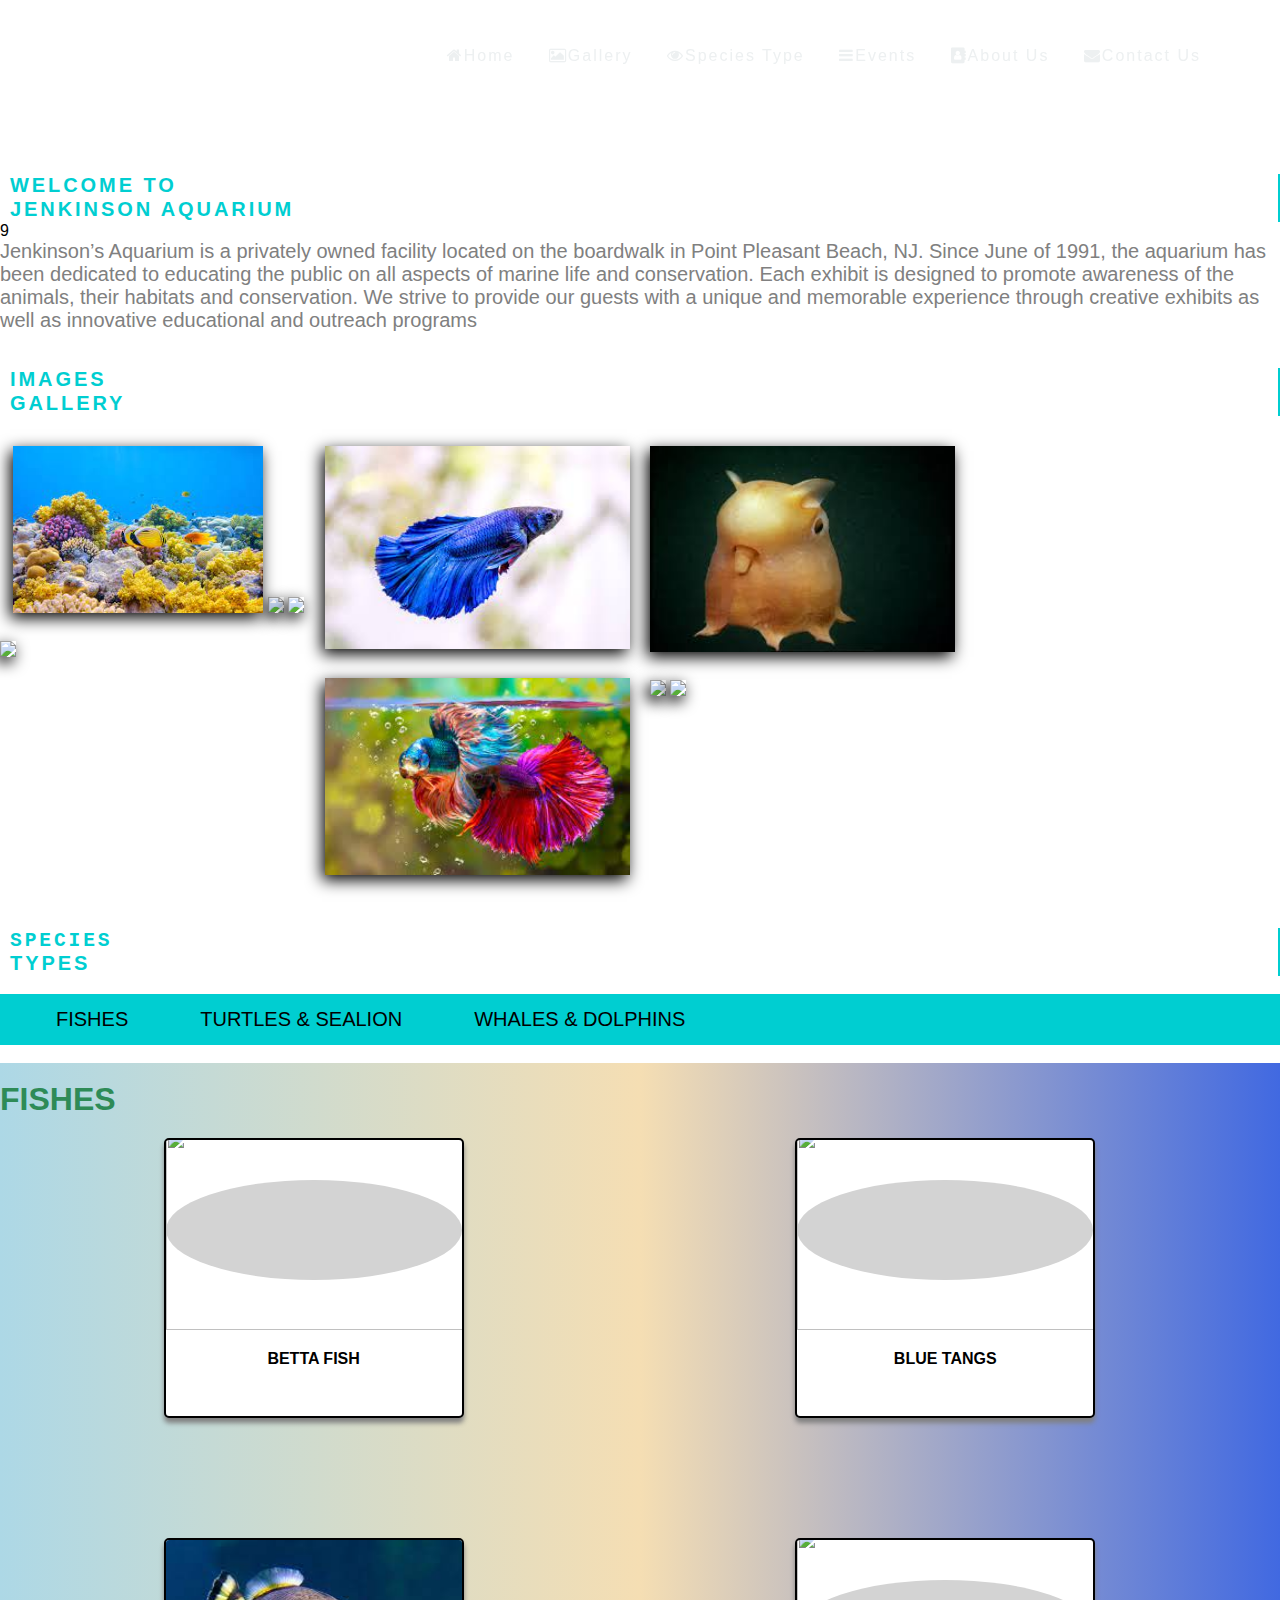
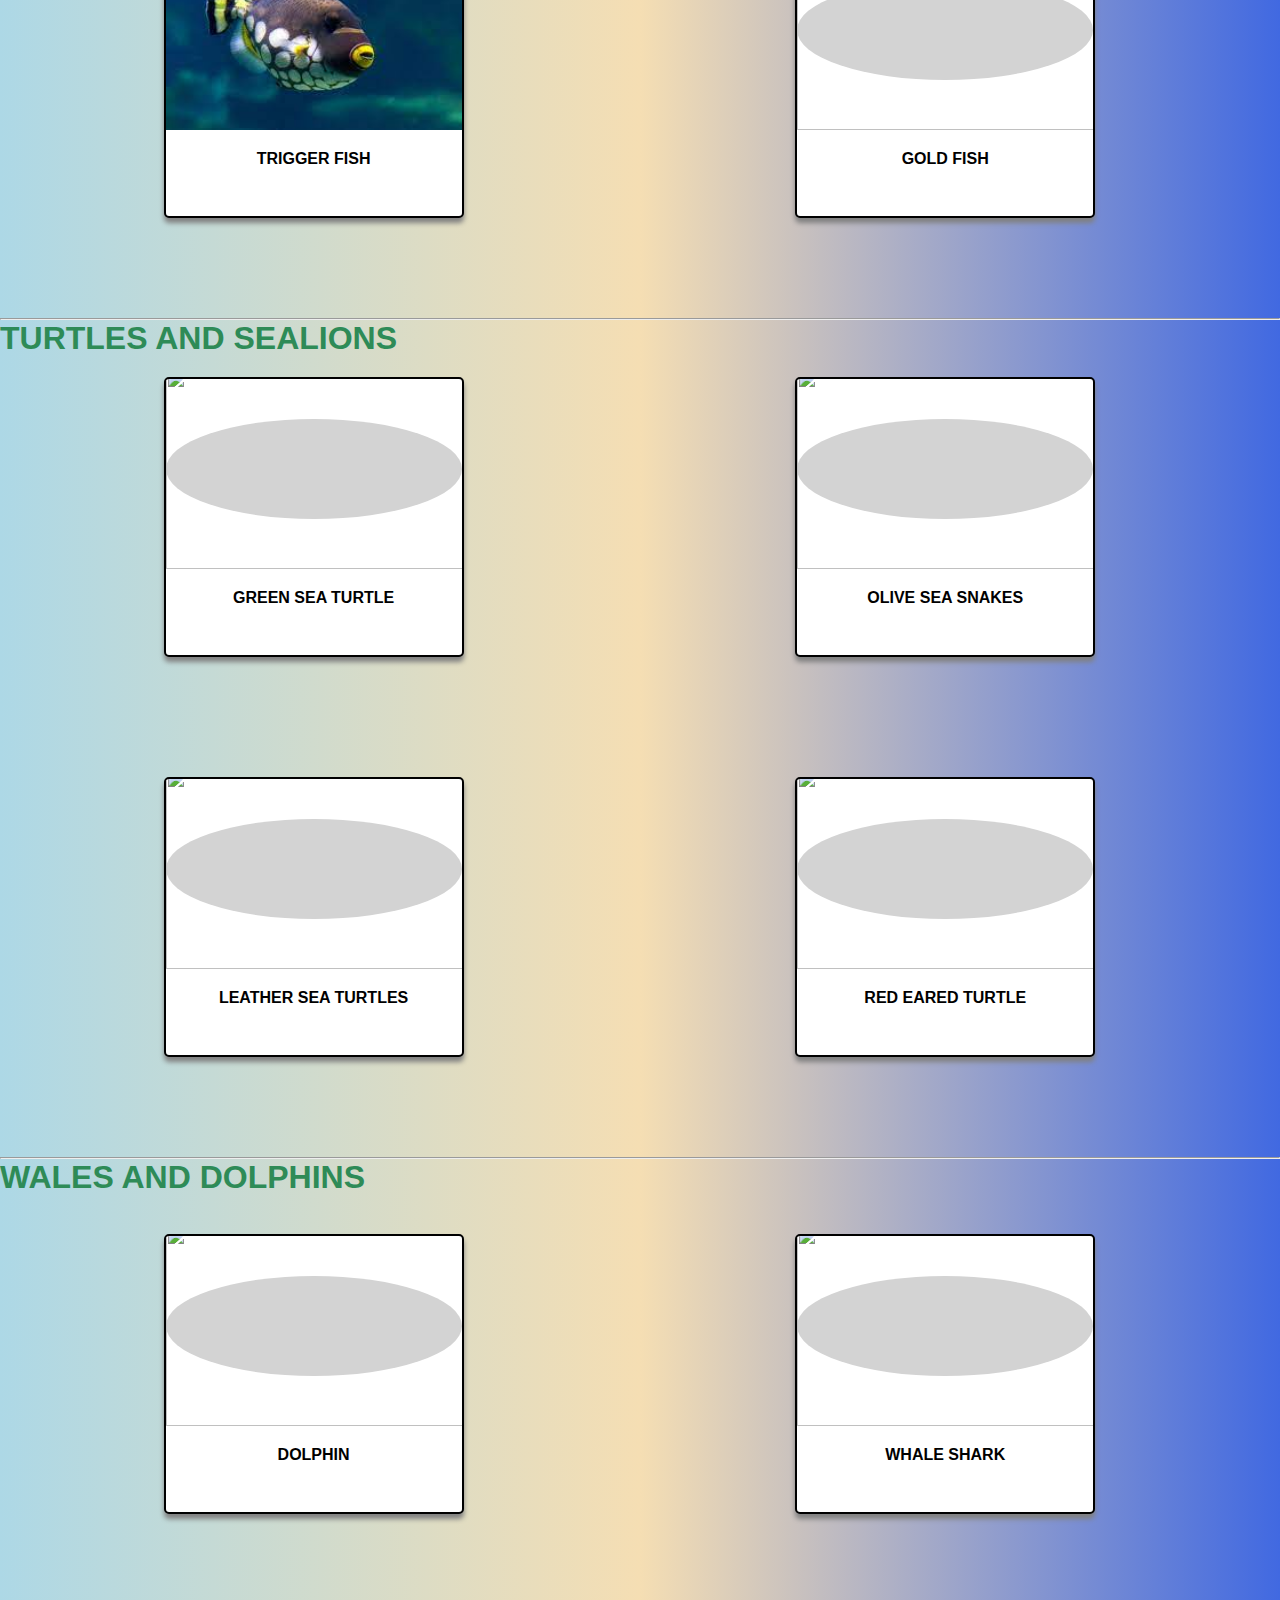
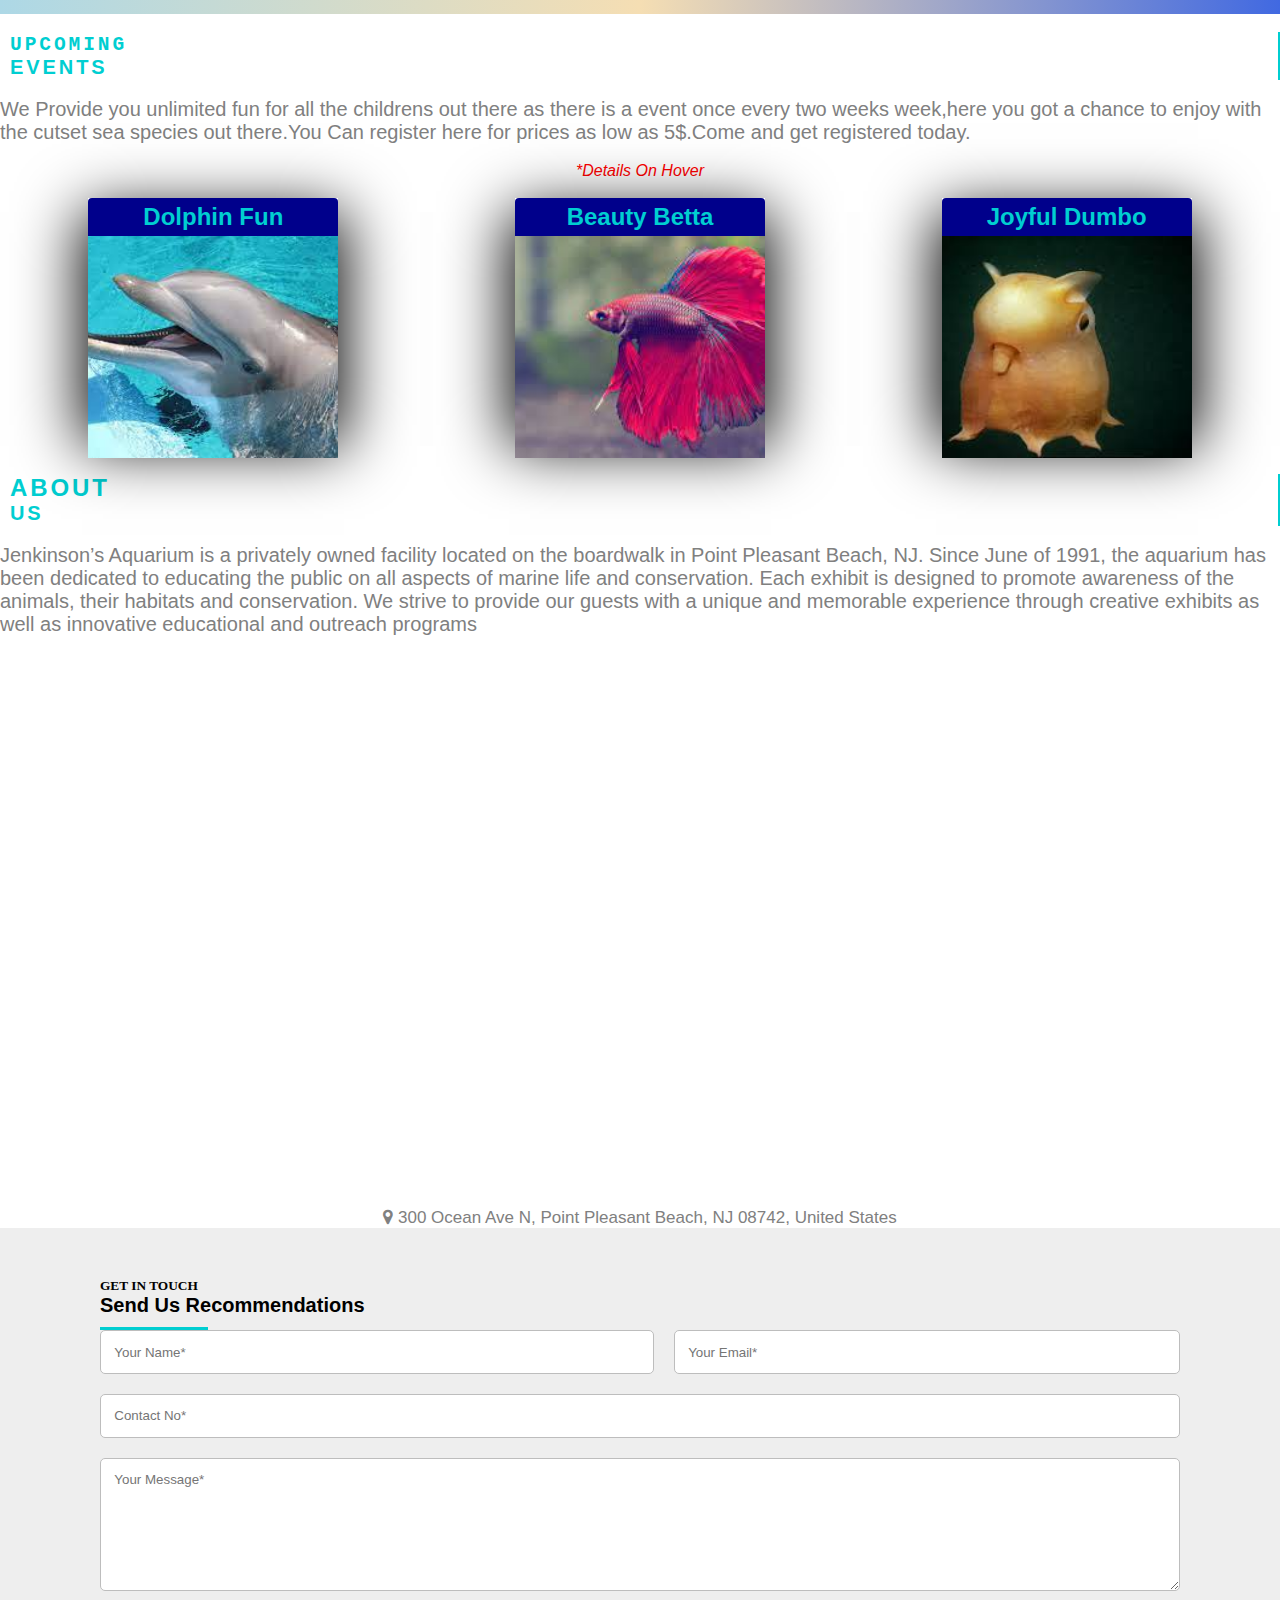
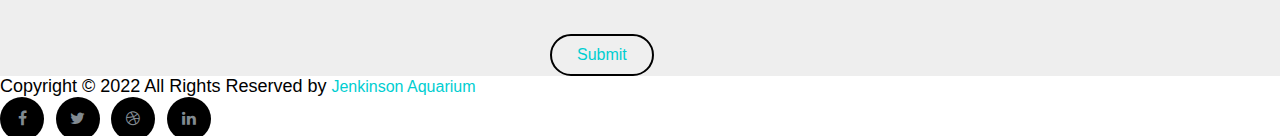
==== index.html @ ba5ce2ff "Update index.html" ====
<!DOCTYPE html>
<html lang="en">

<head>
  <meta charset="UTF-8">
  <meta http-equiv="X-UA-Compatible" content="IE=edge">
  <meta name="viewport" content="width=device-width, initial-scale=1.0">
  <title>Jenkinson Sea Life</title>
  <link rel="icon" type="image/x-icon" href="https://encrypted-tbn0.gstatic.com/images?q=tbn:ANd9GcSPB_KXYMdtZ-k_edqVztrk3-9xdLPYU4_OdecperjOvio87_SimASDCNqsfCOH5oXDFCY&usqp=CAU">  
  <script src="https://kit.fontawesome.com/yourcode.js" crossorigin="anonymous"></script>
  <script src='https://kit.fontawesome.com/a076d05399.js' crossorigin='anonymous'></script>
  <link rel="stylesheet" href="https://cdnjs.cloudflare.com/ajax/libs/font-awesome/4.7.0/css/font-awesome.min.css">
  <link href="https://cdn.jsdelivr.net/npm/bootstrap@5.0.2/dist/css/bootstrap.min.css" rel="stylesheet"
    integrity="sha384-EVSTQN3/azprG1Anm3QDgpJLIm9Nao0Yz1ztcQTwFspd3yD65VohhpuuCOmLASjC" crossorigin="anonymous">
  <script src="https://cdn.jsdelivr.net/npm/bootstrap@5.0.2/dist/js/bootstrap.bundle.min.js"
    integrity="sha384-MrcW6ZMFYlzcLA8Nl+NtUVF0sA7MsXsP1UyJoMp4YLEuNSfAP+JcXn/tWtIaxVXM"
    crossorigin="anonymous"></script>
  <script src="https://cdn.jsdelivr.net/npm/@popperjs/core@2.9.2/dist/umd/popper.min.js"
    integrity="sha384-IQsoLXl5PILFhosVNubq5LC7Qb9DXgDA9i+tQ8Zj3iwWAwPtgFTxbJ8NT4GN1R8p"
    crossorigin="anonymous"></script>
  <script src="https://cdn.jsdelivr.net/npm/bootstrap@5.0.2/dist/js/bootstrap.min.js"
    integrity="sha384-cVKIPhGWiC2Al4u+LWgxfKTRIcfu0JTxR+EQDz/bgldoEyl4H0zUF0QKbrJ0EcQF"
    crossorigin="anonymous"></script>

    <script src="https://cdn.jsdelivr.net/npm/@popperjs/core@2.9.2/dist/umd/popper.min.js" integrity="sha384-IQsoLXl5PILFhosVNubq5LC7Qb9DXgDA9i+tQ8Zj3iwWAwPtgFTxbJ8NT4GN1R8p" crossorigin="anonymous"></script>
<script src="https://cdn.jsdelivr.net/npm/bootstrap@5.0.2/dist/js/bootstrap.min.js" integrity="sha384-cVKIPhGWiC2Al4u+LWgxfKTRIcfu0JTxR+EQDz/bgldoEyl4H0zUF0QKbrJ0EcQF" crossorigin="anonymous"></script> 
<link rel="stylesheet" href="H:\HHH\Files are hidden by Trojan\WOW\wowo.css">
  <script>
    window.addEventListener("scroll", function () {
      var header = document.querySelector("header");
      header.classList.toggle("sticky", window.scrollY > 0);
    });

    $(document).ready(function(){
  $("img").click(function(){
  var t = $(this).attr("src");
  $(".modal-body").html("<img src='"+t+"' class='modal-img'>");
  $("#myModal").modal();
});

$("video").click(function(){
  var v = $("video > source");
  var t = v.attr("src");
  $(".modal-body").html("<video class='model-vid' controls><source src='"+t+"' type='video/mp4'></source></video>");
  $("#myModal").modal();  
});
});



function reset() {
  nameEl = "";
  emailEl = "";
  companyNameEl = "";
  messageEl = "";
  document.querySelector(".name-error").innerText = "";
}
$(function(){
  
 
  var white = 'rgb(255,255,255)';
  var seafoam = 'rgb(30,205,151)';  
  $buttonShapes = $('rect.btn-shape');
  $buttonColorShape = $('rect.btn-shape.btn-color');
  $buttonText = $('text.textNode');
  $buttonCheck = $('text.checkNode');
  

  var buttonProps = {
    buttonWidth : $buttonShapes.attr('width'),
    buttonX : $buttonShapes.attr('x'),
    buttonY : $buttonShapes.attr('y'),
    textScale : 1,
    textX : $buttonText.attr('x'),
    textY : $buttonText.attr('y')
  };
  

  function onUpdateHandler(){
    $buttonShapes.attr('width', buttonProps.buttonWidth);
    $buttonShapes.attr('x', buttonProps.buttonX);
    $buttonShapes.attr('y', buttonProps.buttonY);
    $buttonText.attr('transform', "scale(" + buttonProps.textScale + ")");
    $buttonText.attr('x', buttonProps.textX);
    $buttonText.attr('y', buttonProps.textY);
  }
  
 
  var hover_tl = new TimelineMax({
    tweens:[
      TweenMax.to( $buttonText, .15, { fill:white } ),
      TweenMax.to( $buttonShapes, .25, { fill: seafoam })
    ]
  });
  hover_tl.stop();
  
  var tl = new TimelineMax({onComplete:bind_mouseenter});

  tl.append( new TimelineMax({
    align:"start",
    tweens:[
      TweenMax.to( $buttonText, .15, { fillOpacity:0 } ),
      TweenMax.to( buttonProps, .25, { buttonX: (190-64)/2, buttonWidth:64, onUpdate:onUpdateHandler } ),
      TweenMax.to( $buttonShapes, .25, { fill: white })
    ], 
    onComplete:function(){ 
      $buttonColorShape.css({
        'strokeDasharray':202,
        'strokeDashoffset':202
      });
    }
  }) );
  

  tl.append(TweenMax.to($buttonColorShape, 1.2, {
    strokeDashoffset:0, 
    ease:Quad.easeIn,
    onComplete:function(){
 
      $buttonColorShape.css({
        'strokeDasharray':453,
        'strokeDashoffset':0
      });
    }
  }));


  tl.append(new TimelineMax({
    align:"start",
    tweens:[
      TweenMax.to($buttonShapes, .3, {fill:seafoam}),
      TweenMax.to( $buttonCheck, .15, { fillOpacity:1 } ),
      TweenMax.to( buttonProps, .25, { buttonX: 3, buttonWidth:190, onUpdate:onUpdateHandler } )
    ]
  }));
 
  tl.append(TweenMax.to($buttonCheck, .1, {delay:1,fillOpacity:0}));

  tl.append(new TimelineMax({
    align:"start",
    tweens:[
      TweenMax.to($buttonShapes, .3, {fill:white}),
      TweenMax.to($buttonText, .3, {fill:seafoam, fillOpacity:1})
    ],
    onComplete:function() {
      $('.colins-submit').removeClass('is-active');
    }
  }));
  tl.stop();
  
  
  $('.colins-submit').on('click', function(e) {

    $(e.currentTarget).addClass('is-active');
    tl.restart();
    $('.colins-submit').off('mouseenter');
    $('.colins-submit').off('mouseleave');
  });
  
  bind_mouseenter();
  
  function bind_mouseenter() {
    $('.colins-submit').on('mouseenter', function(e) {
      hover_tl.restart();
      $('.colins-submit').off('mouseenter');
      bind_mouseleave();
    });
  }
  function bind_mouseleave() {  
    $('.colins-submit').on('mouseleave', function(e) {
      hover_tl.reverse();
      $('.colins-submit').off('mouseleave');
      bind_mouseenter();      
    });
  }
  
});

document.querySelector('#contact-form').addEventListener('submit', (e) => {
    e.preventDefault();
    e.target.elements.name.value = '';
    e.target.elements.email.value = '';
    e.target.elements.message.value = '';
  });




  </script>
<style>
h4 {
  text-transform: uppercase;
  margin-top: 40px;
  display: block;
  font-family: 'Baloo Bhaina';
}

#cards-container {
  width: 100%;
  height: auto;
}

.cardd-wrapper {
  width: 49%;
  text-align: center;
  display: inline-block;
  padding: 20px 10px;
 height: 400px;
}

.cardd {
  height: 280px;
  width: 300px;
  margin: 0 auto;
  position: relative;
  border-radius: 5px;
  overflow: hidden;
  box-shadow: 0px 5px 5px gray;
  background-color: white;
  color: darkturquoise;
  padding: 0;
  z-index: 0;
  border: 2px solid black;
}

.cardd-top {
  height: 100px;
  position: relative;
  border-top-left-radius: 5px;
  border-top-right-radius: 5px;
}

.icon {
  position: absolute;
  width: 100%;
  height: 100px;
  border-radius: 50%;
  background-color: #d3d3d3;
  box-sizing: border-box;
  top: 40PX;
  display: flex;

  align-items: center;
  font-size: 2.9rem;
}



.cardd-title {
  color: black;
  padding-top: 70px;
  font-family: 'Trebuchet MS', 'Lucida Sans Unicode', 'Lucida Grande', 'Lucida Sans', Arial, sans-serif;
}

.cardd-content p,
.overlay p {
  font-family: 'Raleway', sans-serif;
  color: #333;
  padding-top: 20px;
}

.overlay p {
  color: #fff;
}

.overlay {
  position: absolute;
  top: 0;
  left: 0;
  width: 300px;
  height: 280px;
  background-color: rgba(0, 0, 0, 0.9);
  display: flex;
  align-items: center;
  flex-direction: column;
  color: #FFF;
  justify-content: center;
  padding: 10px;
  border-radius: 5px;
}




.overlay-btn {
  background-color: transparent;
  color: #FFF;
  font-family: 'Railway', sans-serif;
  font-weight: bold;
  border: none;
  border-radius: 0px;
  border-bottom: 1px solid #FFF;
  transition: all 0.2s ease;
}

.overlay-btn:hover {
  color: #FFF39A;
  background-color: transparent;
  border-bottom: 1px solid #FFF39A;
  transform: scale(1);
}


/* slide */

.slider {
  transform: translateX(-100%);
  transition: all 0.4s ease-out;
}

.cardd:hover .slider {
  transform: translateX(0);
}









@import url("https://fonts.googleapis.com/css?family=Montserrat:500&display=swap");
* {
  box-sizing: border-box;
  margin: 0;
  padding: 0;
}

body {
  
  min-height: 200vh;
  margin-top: 2px;
}

li,
a,
button {
  font-family: "Montserrat", sans-serif;
  font-weight: 500;
  font-size: 16px;
  color: #edf0f1;
  text-decoration: none;
}

header {
  position: fixed;
  top: 0;
  left: 0;
  width: 100%;
  transition: 0.6s;
  display: flex;
  justify-content: space-between;
  align-items: center;
  padding: 40px 5%;
  z-index: 10000;
  
}
header.sticky > svg {
  fill: black;
}
header.sticky > nav > ul > li > a {
  color: black;
}

header.sticky {
  padding: 20px 5%;
  background: #f3f3f3;
}

.logo {
  cursor: pointer;
  height: 32px;
}

.nav__link {
  list-style: none;
}

.nav__link li {
  display: inline-block;
  padding: 0 15px;
}

.nav__link li a {
  transition: all 0.3s ease 0s;
  letter-spacing: 2px;
  
}

.nav__link li a:hover {
  color: darkturquoise;
}

button {
  padding: 10px 25px;
  color: darkturquoise;
  border: none;
  border-radius: 50px;
  cursor: pointer;
  border: black 2px solid;
  animation: wiggle 2s linear infinite;
}

/* Keyframes */
@keyframes wiggle {
  0%, 7% {
    transform: rotateZ(0);
  }
  15% {
    transform: rotateZ(-15deg);
  }
  20% {
    transform: rotateZ(10deg);
  }
  25% {
    transform: rotateZ(-10deg);
  }
  30% {
    transform: rotateZ(6deg);
  }
  35% {
    transform: rotateZ(-4deg);
  }
  40%, 100% {
    transform: rotateZ(0);
  }
}

button:hover {
 background-color: darkturquoise;
  transition: all 0.3s ease 0s;
  color: whitesmoke;
  border: none;
}


.welcome{

  color: darkturquoise;
  padding-left: 10px;
  font-family: monospace;
  overflow: hidden; /* Ensures the content is not revealed until the animation */
  border-right: .15em solid darkturquoise; /* The typwriter cursor */
  white-space: nowrap; /* Keeps the content on a single line */
  margin: 0 auto; /* Gives that scrolling effect as the typing happens */
  letter-spacing: .15em; /* Adjust as needed */
  animation: 
  infinite
    typing 6.5s steps(30, end),
    blink-caret .5s  infinite;
}

/* The typing effect */
@keyframes typing {
  from { width: 5% }
  to { width: 100% }
}


@keyframes blink-caret {
  from, to { border-color: transparent }
  60% { border-color: darkturquoise }
}




.welp{

color: grey;
font-size: 20px;





}
.as{

background-color: #EDF9F7;
text-align: center;
padding: 30px;
color: darkturquoise;
letter-spacing: .15em;





}

.logo:hover{


color: darkturquoise;




}
.responsive{

  position: absolute;
  top: 50%;
  left: 50%;
  transform: translate(-50%, -50%);




}

.flip-card {
  background-color: transparent;
  width: 400px;
  height: 220px;
  perspective: 1000px;
}

.flip-card-inner {
  position: relative;
  width: 100%;
  height: 100%;
  text-align: center;
  transition: transform 0.6s;
  transform-style: preserve-3d;
  box-shadow: 0 4px 8px 0 rgba(0,0,0,0.2);
}

.flip-card:hover .flip-card-inner {
  transform: rotateY(180deg);
}

.flip-card-front, .flip-card-back {
  position: absolute;
  width: 100%;
  height: 100%;
  -webkit-backface-visibility: hidden;
  backface-visibility: hidden;
}

.flip-card-front {
  background-color: #bbb;
  color: black;
}

.flip-card-back {
  background-color: black;
  color: white;
  transform: rotateY(180deg);
  
}

.details{

text-align: center;
color: black;
font-family: Cambria, Cochin, Georgia, Times, 'Times New Roman', serif;




}
.column {
  float: left;
  width: 50%;
}


.row:after {
  content: "";
  display: table;
  clear: both;
}

* {
  margin: 0;
  padding: 0;
  box-sizing: border-box;
  font-family: Arial, Helvetica, sans-serif
}

* {
  margin: 0;
  padding: 0;
  font-family: "Roboto", sans-serif;
}



.cards {
  width: 100%;
  display: flex;
  flex-wrap: wrap;
  justify-content: space-around;
}

.card {
  
  position: relative;
  max-width: 250px;
  max-height: 350px;
  box-shadow: 0 20px 60px 6px black;
}

.card-title {
  display: block;
  text-align: center;
  color: darkturquoise;
  background-color: darkblue;
  padding: 2%;
  border-top-right-radius: 4px;
  border-top-left-radius: 4px;
font-family: 'Franklin Gothic Medium', 'Arial Narrow', Arial, sans-serif;
}

.card img {
  width: 100%;
  height: 100%;
  object-fit: cover;
  display: block;
  position: relative;
}

.card-desc {
  display: block;
  font-size: 1.2rem;
  position: absolute;
  height: 0;
  top: 0;
  opacity: 0;
  padding: 18px 8%;
  background-image: url("https://img.freepik.com/free-photo/blue-stellar-sky-watercolor-background_125540-592.jpg?w=2000");
  overflow-y: scroll;
  transition: 0.8s ease;
  color: white;
}

.card:hover .card-desc {
  opacity: 1;
  height: 100%;
  background-color: #007bb6;
}

#gallery{
  -webkit-column-count:4;
  -moz-column-count:4;
  column-count:4;
  
  -webkit-column-gap:20px;
  -moz-column-gap:20px;
  column-gap:20px;
}
@media (max-width:1200px){
  #gallery{
  -webkit-column-count:3;
  -moz-column-count:3;
  column-count:3;
    
  -webkit-column-gap:20px;
  -moz-column-gap:20px;
  column-gap:20px;
}
}
@media (max-width:800px){
  #gallery{
  -webkit-column-count:2;
  -moz-column-count:2;
  column-count:2;
    
  -webkit-column-gap:20px;
  -moz-column-gap:20px;
  column-gap:20px;
}
}
@media (max-width:600px){
  #gallery{
  -webkit-column-count:1;
  -moz-column-count:1;
  column-count:1;
}  
}
#gallery img,#gallery video {
  width:100%;
  height:auto;
  margin: 4% auto;
  box-shadow:-3px 5px 15px #000;
  cursor: pointer;
  -webkit-transition: all 0.2s;
  transition: all 0.2s;
}
.modal-img,.model-vid{
  width:100%;
  height:auto;
}
.modal-body{
  padding:0px;
}
* {box-sizing: border-box;}
ul {list-style-type: none;}
body {font-family: Verdana, sans-serif;} 






.img-responsive {
	-webkit-filter: grayscale(100%);
	filter: grayscale(100%);
	-webkit-transition: .3s ease-in-out;
	transition: .3s ease-in-out;
}
.img-responsive:hover {
	-webkit-filter: grayscale(0);
	filter: grayscale(0);
}
label {
  position: relative;
}

input[type="checkbox"] {
  position: absolute;
  opacity: 0;
  cursor: pointer;
  height: 80px;
  width: 80px;
  z-index: 100;
}

.tyt {
  position: relative;
  height: 40px;
  width: 40px;
 background-color: black;
  color: #555;
  display: flex;
  display: flex;
  justify-content: center;
  align-items: center;
  font-size: 26px;
  cursor: pointer;
  margin: 0 4px;
  border-radius: 20px;
  box-shadow: -1px -1px 4px rgba(255, 255, 255, 0.05),
    4px 4px 6px rgba(0, 0, 0, 0.2),
    inset -1px -1px 4px rgba(255, 255, 255, 0.05),
    inset 1px 1px 1px rgba(0, 0, 0, 0.1);
}


input[type="checkbox"]:checked ~ div {
  box-shadow: inset 0 0 2px rgba(255, 255, 255, 0.05),
    inset 4px 4px 6px rgba(0, 0, 0, 0.2);
  color: yellow;
  text-shadow: 0 0 15px yellow, 0 0 25px yellow;
  animation: glow 1.5s linear infinite;
}

@keyframes glow {
  0% {
    filter: hue-rotate(0deg);
  }
  100% {
    filter: hue-rotate(360deg);
  }
}
.site-footer
{
  /* background-color:#26272b; */
  padding:45px 0 20px;
  font-size:15px;
  line-height:24px;
  color:#737373;
}
.site-footer hr
{
  border-top-color:#bbb;
  opacity:0.5
}
.site-footer hr.small
{
  margin:20px 0
}
.site-footer h6
{
  color:#fff;
  font-size:16px;
  text-transform:uppercase;
  margin-top:5px;
  letter-spacing:2px
}
.site-footer a
{
  color:white;
}
.site-footer a:hover
{
  color:#3366cc;
  text-decoration:none;
}
.footer-links
{
  padding-left:0;
  list-style:none
}
.footer-links li
{
  display:block
}
.footer-links a
{
  color:darkblue
}
.footer-links a:active,.footer-links a:focus,.footer-links a:hover
{
  color:#3366cc;
  text-decoration:none;
}
.footer-links.inline li
{
  display:inline-block
}
.site-footer .social-icons
{
  text-align:right
}
.site-footer .social-icons a
{
  width:40px;
  height:40px;
  line-height:40px;
  margin-left:6px;
  margin-right:0;
  border-radius:100%;
  background-color:#33353d
}
.copyright-text
{
  margin:0
}
@media (max-width:991px)
{
  .site-footer [class^=col-]
  {
    margin-bottom:30px
  }
}
@media (max-width:767px)
{
  .site-footer
  {
    padding-bottom:0
  }
  .site-footer .copyright-text,.site-footer .social-icons
  {
    text-align:center
  }
}
.social-icons
{
  padding-left:0;
  margin-bottom:0;
  list-style:none
}
.social-icons li
{
  display:inline-block;
  margin-bottom:4px
}
.social-icons li.title
{
  margin-right:15px;
  text-transform:uppercase;
  color:#96a2b2;
  font-weight:700;
  font-size:13px
}
.social-icons a{
  background-color:black;
  color:#818a91;
  font-size:16px;
  display:inline-block;
  line-height:44px;
  width:44px;
  height:44px;
  text-align:center;
  margin-right:8px;
  border-radius:100%;
  -webkit-transition:all .2s linear;
  -o-transition:all .2s linear;
  transition:all .2s linear
}
.social-icons a:active,.social-icons a:focus,.social-icons a:hover
{
  color:#fff;
  background-color:#29aafe
}
.social-icons.size-sm a
{
  line-height:34px;
  height:34px;
  width:34px;
  font-size:14px
}
.social-icons a.facebook:hover
{
  background-color:#3b5998
}
.social-icons a.twitter:hover
{
  background-color:#00aced
}
.social-icons a.linkedin:hover
{
  background-color:#007bb6
}
.social-icons a.dribbble:hover
{
  background-color:#ea4c89
}
@media (max-width:767px)
{
  .social-icons li.title
  {
    display:block;
    margin-right:0;
    font-weight:600;
    color: #000;
  }
}
.copyright-text , .text-justify{

  color: #000;
  font-size: 18px;
  






}

.min{

color: darkturquoise;



}
.contain {
  background-color: #eee;
  max-width: 1170px;
  margin-left: auto;
  margin-right: auto;
  padding: 1em;
}

div.form {
  background-color: #eee;
}
.contact-wrapper {
  margin: auto 0;
}

.submit-btn {
  float: left;
}
.reset-btn {
  float: right;
}

.form-headline:after {
  content: "";
  display: block;
  width: 10%;
  padding-top: 10px;
  border-bottom: 3px solid darkturquoise;
}

.highlight-text {
  color: darkturquoise;
}

.hightlight-contact-info {
  font-weight: 700;
  font-size: 22px;
  line-height: 1.5;
}

.highlight-text-grey {
  font-weight: 500;
}

.email-info {
    margin-top: 20px;
}

::-webkit-input-placeholder { /* Chrome */
  font-family: 'Roboto', sans-serif;
}

.required-input {
  color: black;
}
@media (min-width: 600px) {
  .contain {
    padding: 0;
  }
}

h3,
.op {
  margin: 0;
}

h3 {
  margin-bottom: 1rem;
}

.form-input:focus,
textarea:focus{
  outline: 1.5px solid darkturquoise;
}

.form-input,
textarea {
  width: 100%;
  border: 1px solid #bdbdbd;
  border-radius: 5px;
}

.wrapper > * {
  padding: 1em;
}
@media (min-width: 700px) {
  .wrapper {
    display: grid;
    grid-template-columns: 2fr 1fr;
  }
  .wrapper > * {
    padding: 2em 2em;
  }
}

.op {

  list-style: none;
  padding: 0;
}

.contacts {
  color: #212d31;
}



.form {
  background: #fff;
  padding-top:10px;
  width: 100%;
  height: 100%;
  padding-left: 100px;
  padding-right: 100px;
}

form {
  display: grid;
  grid-template-columns: 1fr 1fr;
  grid-gap: 20px;
}
form label {
  display: block;
}
form p {
  margin: 0;
}

.full-width {
  grid-column: 1 / 3;
}
#button{

margin-left:450px;




}
.reset-btn,
.submit-btn,
.form-input,
textarea {
  padding: 1em;
}

.reset-btn, .submit-btn {
  background: transparent;
  border: 1px solid darkturquoise;
  color: darkturquoise;
  border-radius: 15px;
  padding: 5px 20px;
  text-transform: uppercase;
}
.reset-btn:hover, .submit-btn:hover,
.reset-btn:focus , .submit-btn:focus{
  background: darkturquoise;
  outline: 0;
  color: #eee;
}
.error {
  color: darkturquoise;
}

.col-text {
  height:20em;
}
.grid-flex {
  display: -webkit-box;
  display: -webkit-flex;
  display: -ms-flexbox;
  display: flex;
  -webkit-box-flex: 1;
  -webkit-flex-grow: 1;
  -ms-flex-positive: 1;
  flex-grow: 1;
  flex-direction: row; 
  -webkit-flex-direction: row;
  -webkit-flex-wrap: wrap;
  -webkit-justify-content: space-around;
}
.col {
  -webkit-box-flex: 1;
  -webkit-flex: 1;
  -ms-flex: 1;
  flex: 1;
}
.col-left {
  -webkit-box-ordinal-group:-1;
  -webkit-order: -1;
  -ms-flex-order: -1;
  order: -1;
}
.col-text{
  display: flex;
  align-items: center;
  justify-content: center;
}
.Aligner-item {
  width: 60%;
}
.col-image {
  background-size: cover;
  background-position:center center;
}

@media (max-width: 640px) {
  .grid-flex {
    height: 40em;
    display: -webkit-flex;
    -webkit-flex-direction: column;
    flex-direction: column; 
   }
  .col {
    order:vertical;
  }
  .col-left {
    -webkit-box-ordinal-group:0;
    -webkit-order: 0;
    -ms-flex-order: 0;
    order: 0;
  }
  .col-text div p {
    padding: 1em;
  }
  .Aligner-item {
    width: 90%;
  }
}

.navbar {
  overflow: hidden;
  background-color: #333;
}

.navbar a {

  font-size: 16px;
  color: white;
  text-align: center;
  padding: 14px 16px;
  text-decoration: none;
}

.dropdown {

  overflow: hidden;
}

.dropdown .dropbtn {
  font-size: 16px;  
  border: none;
  outline: none;
  color: white;
  padding: 14px 16px;
  background-color: inherit;
  font-family: inherit;
  margin: 0;
}

.navbar a:hover, .dropdown:hover .dropbtn {
  background-color: red;
}

.dropdown-content {
  display: none;
  position: absolute;
  background-color: #f9f9f9;
  min-width: 160px;
  box-shadow: 0px 8px 16px 0px rgba(0,0,0,0.2);
  z-index: 1;
}

.dropdown-content a {
  float: none;
  color: black;

  text-decoration: none;
  display: block;
  text-align: left;
}

.dropdown-content a:hover {
  background-color: #ddd;
}

.dropdown:hover .dropdown-content {
  display: block;
}

.navul {
  list-style-type: none;
  margin: 0;
  padding: 0;
  overflow: hidden;
  background-color: darkturquoise;

}

.navli {
  float: left;
}

.navli .nava {
  display: block;
  color: black;
  text-align: center;
  padding: 14px 16px;
  text-decoration: none;
  margin-left: 40px;
  font-size: 20px;
}

.navli .nava:hover {
  background-color: aqua;
}


.bff{

color: darkturquoise;

}

.sect{
font-family: Verdana, Geneva, Tahoma, sans-serif;
color: seagreen;


}




</style>
</head>

<body>
  <div >
    <header>
      <svg class="logo" xmlns="H:\All Data\WOW\aquarium.svg" width="256" height="256" viewBox="0 0 512 512" fill="#fff">
        <g transform="translate(512.001 0) rotate(90)">
          <path
            d="M510.507,321.257a10,10,0,0,0,.438-9.729l-153-306a10,10,0,0,0-17.888,0L257.375,170.882,171.884,5.41A10,10,0,0,0,163,0h-.066a10,10,0,0,0-8.878,5.528l-153,306A10,10,0,0,0,10,326H180.052L97,497.646A10,10,0,0,0,106,512H211a10,10,0,1,0,0-20H121.948S341.951,46.46,349,32.36L485.821,306H279.263l20-40h105.66a10,10,0,0,0,8.945-14.473L357.946,139.7a10,10,0,0,0-17.888,0C195.348,429.114,277.27,263.717,194.042,437.723A10.006,10.006,0,0,0,203.081,452h105.84a10.006,10.006,0,0,0,9.039-14.277L267.12,330.29l2.145-4.29H309.73l80.323,166H301a10,10,0,0,0,0,20H406a10,10,0,0,0,9-14.356L331.948,326H502a10,10,0,0,0,8.506-4.743Zm-288.047-80.54L171.945,139.7a10,10,0,0,0-17.888,0l-55.92,111.83A10,10,0,0,0,107.082,266H209.82l-20,40H26.18L163.146,32.069,246.3,193.025ZM202.739,246H123.261L163,166.529ZM349,166.529,388.74,246H309.261ZM218.875,432,256,353.549,293.125,432Z"
            transform="translate(0 0)" />
          <circle cx="10" cy="10" r="10" transform="translate(246.553 492)" fill="#fff" />
          <text transform="translate(356.426 -35.119) rotate(-90)" font-size="280"
            font-family="Montserrat-SemiBold, Montserrat" font-weight="600">
            <tspan x="0" y="0">JENKINSON</tspan>
          </text>
        </g>
      </svg>
      <nav>
        <ul class="nav__link">
          
          <li><a href="#"><i class="fa fa-home"></i>Home</a></li>
          <li ><a href="#gallery"><i class="fa fa-image"></i>Gallery</a></li>
          <li><a href="#speciestype"><i class="fa fa-eye"></i></i>Species Type</a></li> 
          <li><a href="#events"><i class="fa fa-bars"></i>Events</a></li>
          <li><a href="#about"><i class="fa fa-address-book"></i>About Us</a></li>
          <li><a href="#contact"><i class="fa fa-envelope"></i>Contact Us</a></li>
        </ul>
      </nav>
    </header>
    <div class="ratio ratio-16x9">
   <video id=".vid" src="https://github.com/Zain2206F/zain2206f.github.io/blob/d0306d666ceb8753d2fe0b564daee1199055a8c3/Video.mp4" autoplay loop muted ></video>
  </div> 
   <img class="responsive"  src="H:\All Data\E-PROJECT\aqua.png" alt="" width="140px">
  </div>
  <br>


  <div class="container-fluid">

    <h2 class="welcome"><small>WELCOME TO<br><b>JENKINSON AQUARIUM</b></small></h2>

    9 
    <br>

    <p class="welp">Jenkinson’s Aquarium is a privately owned facility located on the boardwalk in Point Pleasant Beach,
      NJ. Since June of 1991, the aquarium has been dedicated to educating the public on all aspects of marine life and
      conservation. Each exhibit is designed to promote awareness of the animals, their habitats and conservation. We
      strive to provide our guests with a unique and memorable experience through creative exhibits as well as
      innovative educational and outreach programs</p>
  </div>
  <br>
  <br>

  <h2 id="gallery" class="welcome"><small>IMAGES<br><b>GALLERY</b></small></h2><br>
<div id="gallery" class="container-fluid"> 
  <img src="https://www.national-aquarium.co.uk/wp-content/uploads/IMG_1196-1920x1080.jpg" alt="" class="img-fluid">
<img src="https://resources.thomascook.in/images/holidays/sightSeeing/DubaiAquarium550.jpg" alt="" class="img-fluid">
<img src="https://i.ytimg.com/vi/8z8dZtp4qP4/maxresdefault.jpg" alt="" class="img-fluid"> 
    <img src="[data-uri]" class="card img-fluid">
  <img src="https://encrypted-tbn0.gstatic.com/images?q=tbn:ANd9GcQ-bg4srfRrxpjdJtO4qTicIeeAJmAmeds6Og&usqp=CAU" class="img-fluid">
  <img src="https://encrypted-tbn0.gstatic.com/images?q=tbn:ANd9GcTja2Aes6d0N62NhWvXoy-M0QNgcNG1GDqLug&usqp=CAU" class="img-fluid">
  <img src="https://media.istockphoto.com/photos/sea-turtle-swimming-in-blue-water-cute-sea-turtle-in-blue-water-of-picture-id1321152402?b=1&k=20&m=1321152402&s=170667a&w=0&h=lNeOoCOIJFf5DZRCrvslqiUxS09tuD63k7Sp_gg92JU=" class="img-fluid">
  <img src="[data-uri]" class="img-fluid">
<img src="[data-uri]" class="img-fluid">
<img src="[data-uri]" class="img-fluid">
<img src="https://www.petlandtexas.com/wp-content/uploads/2019/08/Petland_Texas_Aquarium.jpg" class="img-fluid">
<img src="https://cf.ltkcdn.net/small-pets/images/std-xs/261074-340x227-Trichogaster.jpg" class="img-fluid">

<img src="https://images.pexels.com/photos/1677116/pexels-photo-1677116.jpeg?cs=srgb&dl=pexels-fahad-alani-1677116.jpg&fm=jpg" alt="" class="img-fluid">
<img src="https://encrypted-tbn0.gstatic.com/images?q=tbn:ANd9GcQJLriGs53xxshyFTdP9p8O2GlaJnPckgsdNw&usqp=CAU" alt="" class="img-fluid">
<img src="https://encrypted-tbn0.gstatic.com/images?q=tbn:ANd9GcSmgUB76_h8QPpdZp4GMH7zhcqMw-6ZkMsVgA&usqp=CAU" alt="" class="img-fluid">
<img src="https://encrypted-tbn0.gstatic.com/images?q=tbn:ANd9GcQdex2BKtRjYdMEyrxIVMFRoUr_xUlLwerSD2hf2lbdVZ9_1tKk0li-ukh5br_KbQJd0yQ&usqp=CAU" alt="" class="img-fluid">
<img src="https://assets-news.housing.com/news/wp-content/uploads/2022/02/28170306/fish-08.jpg" alt="" class="img-fluid">
<img src="https://wallpaperim.net/_data/i/upload/2014/09/22/20140922817558-071642fa-la.jpg" alt="" class="img-fluid">
<img src="https://c4.wallpaperflare.com/wallpaper/729/59/830/bubbles-goldfish-blue-bokeh-sea-fish-fishes-underwater-water-gold-desktop-wallpaper-preview.jpg" alt="" class="img-fluid">
<img src="https://images6.alphacoders.com/331/331092.jpg" alt="" class="img-fluid">
<img src="https://wallpaperset.com/w/full/8/d/5/335883.jpg" alt="" class="img-fluid">
<img src="https://cdn.pixabay.com/photo/2021/01/14/20/32/fish-5917864__340.jpg" alt="" class="img-fluid">
<img src="https://images.unsplash.com/photo-1497671954146-59a89ff626ff?ixlib=rb-4.0.3&ixid=MnwxMjA3fDB8MHxleHBsb3JlLWZlZWR8MTB8fHxlbnwwfHx8fA%3D%3D&w=1000&q=80" alt="" class="img-fluid">
<img src="https://wallpaperaccess.com/full/1851586.jpg" alt="" class="img-fluid">
<img src="https://encrypted-tbn0.gstatic.com/images?q=tbn:ANd9GcS_Eme4mnv8JF6DQA6rpO_UlesLeDf-eegHuQ&usqp=CAU" alt="" class="img-fluid">
<img src="https://img.freepik.com/premium-photo/colorful-fish-from-spieces-symphysodon-discus-aquarium_661491-4043.jpg?w=2000" alt="" class="img-fluid">
<img src="https://media.istockphoto.com/id/611090344/photo/couple-turtles-swimming-in-aquarium.jpg?s=612x612&w=0&k=20&c=8814ps6OXo8cIlen_kYx3GTy1GMyaoa_9OirZ3M_F5Y=" alt="" class="img-fluid">
<img src="https://encrypted-tbn0.gstatic.com/images?q=tbn:ANd9GcTAtffIOGi3ZeCtV7Pivdv_KvjylPWKwCwOJA&usqp=CAU" alt="" class="img-fluid">
<img src="https://encrypted-tbn0.gstatic.com/images?q=tbn:ANd9GcRx5T4MnV6z8rJ04Lc7ivoly8lNPUHWnC9Kjw&usqp=CAU" alt="" class="img-fluid">
<img src="https://wallpapercave.com/wp/KrnabP8.jpg" alt="" class="img-fluid">
<img src="https://www.fishkeepingworld.com/wp-content/uploads/2018/12/Threadfin-Butterflyfish.jpg?ezimgfmt=rs:372x248/rscb10/ngcb10/notWebP" alt="" class="img-fluid">
<img src="https://wallpaperaccess.com/full/2807961.jpg" alt="" class="img-fluid">
<img src="https://wallpaperaccess.com/full/4667533.jpg" alt="" class="img-fluid">
<img src="https://encrypted-tbn0.gstatic.com/images?q=tbn:ANd9GcS4u0VyRrgyTPoLEpAd8AbWW8HzGsuNUfqCSLzFhqA5&s" alt="" class="img-fluid">
<img src="https://encrypted-tbn0.gstatic.com/images?q=tbn:ANd9GcTecpsOITtCIjnaNScX1OoPp9wsSvIvePjK7hODLTgE-iQmmTPb40ygM-Qy9e36f5g_5EA&usqp=CAU" alt="" class="img-fluid">
<img src="https://encrypted-tbn0.gstatic.com/images?q=tbn:ANd9GcRmxjIWURsGWuO-FUURyhS7xB-_7oBGUF_e8g&usqp=CAU" alt="" class="img-fluid">
<img src="https://encrypted-tbn0.gstatic.com/images?q=tbn:ANd9GcSJTp2GIMvcsdf90Z70bTuv8EV5dNkoK4m9gw&usqp=CAU" alt="" class="img-fluid">
<img src="https://encrypted-tbn0.gstatic.com/images?q=tbn:ANd9GcRGsSgOPc79FduW3Gi6dFNels2V1cq7AS8eFA&usqp=CAU" alt="" class="img-fluid">
<img src="https://encrypted-tbn0.gstatic.com/images?q=tbn:ANd9GcQOazQ27ydnz5x1E1rOtuwEoCTLpgKMtrgB5w&usqp=CAU" alt="" class="img-fluid">
<img src="https://encrypted-tbn0.gstatic.com/images?q=tbn:ANd9GcQr8is6GFj1otHUmwD-i1E4uO-28UeWxCsbvg&usqp=CAU" alt="" class="img-fluid">

</div>

<div id="myModal" class="modal fade" role="dialog">
  <div class="modal-dialog">

    <!-- Modal content-->
    <div class="modal-content">
      <div class="modal-body">
      </div>
    </div>

  </div>
</div>
<br><br>
<div id="speciestype" class="container-fluid"><h2 class="welcome">SPECIES<small><br><b>TYPES</b></small></h2><br>
  <div width="100%" >
    <ul class="navul">
      <li class="navli"><i class='fas fa-fish'></i><a class="nava" href="#section1">FISHES</a></li>
      <li class="navli"><i class="fa-solid fa-turtle"></i><a class="nava" href="#section2">TURTLES & SEALION</a></li>
      <li class="navli"><i class="fa-solid fa-dolphin"></i><a class="nava" href="#section3">WHALES & DOLPHINS</a></li>
    </ul>
  </div>
  <br>
<div  style="background:linear-gradient(to right, lightblue,wheat,royalblue);">
  <div id="section1" class="container-fluid "><br>
    <h1 class="sect">FISHES</h1>
    <div class="cardd-wrapper">
      <div class="cardd">
        <div class="cardd-top">
          <div class="icon">
          <img src="https://www.petakids.com/wp-content/uploads/2015/01/Blue-Betta-Fish.jpg" alt="" width="500px" height="200px">
          </div>
        </div>
        <div class="cardd-content">
          <h4 class="cardd-title">Betta Fish</h4>
        
        </div>
        <div class="overlay slider">
          <p>COMMON NAME: Betta fish<br>
            SCIENTIFIC NAME: Betta splendens<br>
            TYPE: Fish<br>
            DIET: Omnivore<br>
            AVERAGE LIFE SPAN IN THE WILD: 2 years<br>
            AVERAGE LIFE SPAN IN CAPTIVITY: 2 to 5 years<br>
            SIZE: 2 to 3 inches long.</p>
       
        </div>
      </div>
    </div>
  
    <div class="cardd-wrapper">
      <div class="cardd">
        <div class="cardd-top">
          <div class="icon">
          <img src="https://i.ytimg.com/vi/msPP6FCN-RE/sddefault.jpg" alt="" width="500px" height="200px">
          </div>
        </div>
        <div class="cardd-content">
          <h4 class="cardd-title">Blue Tangs</h4>
        
        </div>
        <div class="overlay slider">
          <p> COMMON NAME: Blue tangs<br>
            SCIENTIFIC NAME: Paracanthurus hepatus<br>
            TYPE: Fish<br>
            DIET: Herbivore<br>
            GROUP NAME: School<br>
            AVERAGE LIFE SPAN IN CAPTIVITY: Up to 20 years<br>
            SIZE: 10 to 12 inches<br>
            WEIGHT: One pound.</p>
       
        </div>
      </div>
    </div>
  
    <div class="cardd-wrapper">
      <div class="cardd">
        <div class="cardd-top">
          <div class="icon">
          <img src="[data-uri]" alt="" width="500px" height="200px">
          </div>
        </div>
        <div class="cardd-content">
          <h4 class="cardd-title">Trigger Fish</h4>
        
        </div>
        <div class="overlay slider">
          <p> COMMON NAME: Triggerfish<br>
            SCIENTIFIC NAME: Balistidae<br>
            TYPE: Fish<br>
            DIET: Carnivore<br>
            GROUP NAME: Harem<br>
            SIZE: Up to 3.3 feet<br>
            SIZE RELATIVE TO A 6-FT MAN</p>
       
        </div>
      </div>
    </div>
  
    <div class="cardd-wrapper">
      <div class="cardd">
        <div class="cardd-top">
          <div class="icon">
          <img src="https://p4.wallpaperbetter.com/wallpaper/666/15/825/animal-goldfish-wallpaper-preview.jpg" alt="" width="500px" height="200px">
          </div>
        </div>
        <div class="cardd-content">
          <h4 class="cardd-title">Gold Fish</h4>
        
        </div>
        <div class="overlay slider">
          <p> COMMON NAME: GoldFish<br>
            SCIENTIFIC NAME: Carassius auratus<br>
            TYPE: Fish<br>
            DIET: Carnivore<br>
            GROUP NAME: School<br>
            SIZE: Up to 3 inches<br>
          </p>
       
        </div>
      </div>
    </div>

  </div>
  <hr style="color: darkblue;">


  <div id="section2" class="container-fluid">




    <h1 class="sect">TURTLES AND SEALIONS</h1>

    <div class="cardd-wrapper">
      <div class="cardd">
        <div class="cardd-top">
          <div class="icon">
          <img src="https://natureconservancy-h.assetsadobe.com/is/image/content/dam/tnc/nature/en/photos/tnc_765560001.jpg?crop=0%2C233%2C4000%2C2200&wid=4000&hei=2200&scl=1.0" alt="" width="500px" height="200px">
          </div>
        </div>
        <div class="cardd-content">
          <h4 class="cardd-title">Green Sea Turtle</h4>
        
        </div>
        <div class="overlay slider">
          <p> COMMON NAME: GREEN SEA TURTLE<br>
            SCIENTIFIC NAME: Chelonia mydas<br>
            TYPE: Reptiles<br>
            DIET: Herbivore<br>
            GROUP NAME: Bale<br>
            SIZE: Up to 5 feet<br>
            WEIGHT: Up to 700 pounds<br><br>.</p>
       
        </div>
      </div>
    </div>
  
    <div class="cardd-wrapper">
      <div class="cardd">
        <div class="cardd-top">
          <div class="icon">
          <img src="https://dynaimage.cdn.cnn.com/cnn/c_fill,g_auto,w_1200,h_675,ar_16:9/https%3A%2F%2Fcdn.cnn.com%2Fcnnnext%2Fdam%2Fassets%2F210824041137-01-olive-sea-snakes-attacks-study.jpg" alt="" width="500px" height="200px">
          </div>
        </div>
        <div class="cardd-content">
          <h4 class="cardd-title">Olive Sea Snakes</h4>
        
        </div>
        <div class="overlay slider">
          <p>  Common Name: Olive-brown sea snake, Golden sea snake<br>

            Skin Type:Scales<br>
            Lifespan:15 years or more<br>
            Prey: Fish, fish eggs, crustaceans, mollusks<br>
            Length:3-6 feet<br>
            Venomous:yes<br>
            Diet:Carnivore<br>
            Aggression:Medium.</p>
       
        </div>
      </div>
    </div>
  
    <div class="cardd-wrapper">
      <div class="cardd">
        <div class="cardd-top">
          <div class="icon">
          <img src="https://a-z-animals.com/media/2022/03/green-leather-sea-turtle-gazing-sea-grass-picture-id886544680.jpg" alt="" width="500px" height="200px">
          </div>
        </div>
        <div class="cardd-content">
          <h4 class="cardd-title">Leather Sea Turtles</h4>
        
        </div>
        <div class="overlay slider">
          <p> COMMON NAME: LEATHER BACK SEATURTLES<br>
            SCIENTIFIC NAME: Dermochelys coriacea<br>
            TYPE: Reptiles<br>
            DIET: Carnivore<br>
            AVERAGE LIFE SPAN IN THE WILD: 45 years<br>
            SIZE: Up to 7 feet<br>
            WEIGHT: Up to 2,000 pounds.</p>
       
        </div>
      </div>
    </div>
  
    <div class="cardd-wrapper">
      <div class="cardd">
        <div class="cardd-top">
          <div class="icon">
          <img src="https://reptifiles.com/wp-content/uploads/2020/11/swimming-RES-small.jpg" alt="" width="500px" height="200px">
          </div>
        </div>
        <div class="cardd-content">
          <h4 class="cardd-title">Red Eared Turtle</h4>
        
        </div>
        <div class="overlay slider">
          <p> COMMON NAME: Red Eared Turtle<br>
            SCIENTIFIC NAME: Trachemys scripta elegans<br>
            TYPE: Tutrle<br>
            DIET: Herbivore<br>
            WEIGHT : 240G<br>
            SIZE: Up to 12 inches<br>
          </p>
       
        </div>
      </div>
    </div>


    <hr style="color: darkblue;">



  </div>

  <div id="section3" class="container-fluid">
    <h1 class="sect">WALES AND DOLPHINS</h1>
    <br>
    
    <div class="cardd-wrapper">
      <div class="cardd">
        <div class="cardd-top">
          <div class="icon">
          <img src="https://www.thoughtco.com/thmb/5dYYso5ZSMnYiwVfUz-7zZCL8l0=/1500x0/filters:no_upscale():max_bytes(150000):strip_icc()/atlantic-bottlenose-dolphin--jumping-high-during-a-dolphin-training-demonstration-154724035-59ce93949abed50011352530.jpg" alt="" width="500px" height="200px">
          </div>
        </div>
        <div class="cardd-content">
          <h4 class="cardd-title">Dolphin</h4>
        
        </div>
        <div class="overlay slider">
          <p>  COMMON NAME: Dolphins<br>
            SCIENTIFIC NAME: Odontoceti<br>
            AVERAGE LIFE SPAN: unknown<br>
            SIZE: up to 32 feet<br>
            WEIGHT: Up to 6 tons.</p>
       
        </div>
      </div>
    </div>
  
    <div class="cardd-wrapper">
      <div class="cardd">
        <div class="cardd-top">
          <div class="icon">
          <img src="https://wallpaperaccess.com/full/7085999.jpg" alt="" width="500px" height="200px">
          </div>
        </div>
        <div class="cardd-content">
          <h4 class="cardd-title">Whale Shark</h4>
        
        </div>
        <div class="overlay slider">
          <p> COMMON NAME: Whale Shark<br>
            SCIENTIFIC NAME: Rhincodon typus<br>
            AVERAGE LIFE SPAN: 100+ Years<br>
            SIZE: up to 39 feet<br>
            WEIGHT: Up to 20 tons.</p>
       
        </div>
      </div>
    </div>
    
  </div>
    
  </div>
</div>
  <br>
<div id="events" class="container-fluid"><h2 class="welcome">UPCOMING<small><br><b>EVENTS</b></small></h2><br>
  <p class="welp">We Provide you unlimited fun for all the childrens out there as there is a event once every two weeks week,here you got a chance to enjoy with the cutset sea species out there.You Can register here for prices as low as 5$.Come and get registered today. </p><br>
  <p style="color: red; text-align: center;font-style: italic;">*Details On Hover</p>  
</div>

  <br>
  <div class="cards">
    <div class="card">
      <h2 class="card-title">Dolphin Fun</h2>
      <img height="100%" src="[data-uri]" alt="">
      <p class="card-desc"><b style="color: black; font-size: 22px;font-family: cursive;">Dolphin Stunts</b><br><i style="color: aqua;"> 9 December 2022</i><br><br> See Dolphins putting up a wonderful show with their majestic skills of making people up on their feets.There is no age limit for the show so make sure you are joining us at the right time </p>
           </div>
    <div class="card">
      <h2 class="card-title">Beauty Betta</h2>
      <img src="[data-uri]" alt="">
      <p class="card-desc"><b style=" color: black; font-size: 22px;font-family: cursive;">Play With Betty</b><br><i style="color: aqua;"> 18 December 2022</i><br><br>Get a chance to play with the prettiest fish here with some protection as it will make be in love with her.You will also assisted by Ms Perry for the information of this beauty.The age limit is 5-11 years</p> 
    </div>
    <div class="card">
      <h2 class="card-title">Joyful Dumbo</h2>
      <img src="[data-uri]" alt="">
      <p class="card-desc"><b style="color: black; font-size: 22px;font-family: cursive;">Feed The Dumbo</b><br ><i style="color: aqua;"> 27 December 2022</i></br><br>Dumbo Octupus is one of the most cutest specie and is loved all around the world and is children's favourite.Here your childrens can be able to see the little Dumbo's Naughtiness and also be feeding the little one.
    </div>
  </div>
  <br><br>
</div>
<br>
<div id="about" class="container-fluid">
  <div class="container-fluid"><h2 class="welcome"></small><b>ABOUT</b><small><br>US</h2><br>
    <p class="welp">Jenkinson’s Aquarium is a privately owned facility located on the boardwalk in Point Pleasant Beach,
      NJ. Since June of 1991, the aquarium has been dedicated to educating the public on all aspects of marine life and
      conservation. Each exhibit is designed to promote awareness of the animals, their habitats and conservation. We
      strive to provide our guests with a unique and memorable experience through creative exhibits as well as
      innovative educational and outreach programs</p><br>
  </div>
  
  <br><br>
      <div>
        <center><iframe src="https://www.google.com/maps/embed?pb=!1m18!1m12!1m3!1d3052.1312257648283!2d-74.03868368511606!3d40.09478708308107!2m3!1f0!2f0!3f0!3m2!1i1024!2i768!4f13.1!3m3!1m2!1s0x89c18621bb20dec7%3A0x2591b3f455f36651!2sJenkinson&#39;s%20Aquarium!5e0!3m2!1sen!2s!4v1668103406050!5m2!1sen!2s" width="100%" height="500px" style="border:0;" allowfullscreen="" loading="fast" referrerpolicy="no-referrer-when-downgrade"></iframe><br><br>
          <p style="color: gray; font-size: 17px;"><i class="fa fa-map-marker"></i> 300 Ocean Ave N, Point Pleasant Beach, NJ 08742, United States</p>
        </center>


      </div>
      <div >
      
        <div class="form">
          <h4>GET IN TOUCH</h4>
          <h2 class="form-headline">Send Us Recommendations</h2>
          <form id="submit-form" action="">
            <p>
             
              <input id="name" class="form-input" type="text" placeholder="Your Name*" required>
              <small class="name-error"></small>
            </p>
            <p>
              <input id="email" class="form-input" type="email" placeholder="Your Email*" required>
              <small class="name-error"></small>
            </p>
            <p class="full-width">
              <input id="company-name" class="form-input" type="number" placeholder="Contact No* " required>
              <small></small>
            </p>
            <p class="full-width">
              <textarea  minlength="20" id="message" cols="30" rows="7" placeholder="Your Message*" required></textarea>
              <small></small>
            </p>
           
            <p class="full-width">
              <div class="container">
                <button id="button" >Submit</button>
              </div>
            </center>
          </div>
        </div>
      </div>
      <div class="container pt-5 ">
        <div class="row">
          <div class="col-md-8 col-sm-6 col-xs-12">
            <p class="copyright-text">Copyright &copy; 2022 All Rights Reserved by <b><a class="min" href="#">Jenkinson Aquarium</a> </b></p>
          </div>
  
          <div class="col-md-4 col-sm-6 col-xs-12">
            <ul class="social-icons">
              <li><a class="facebook" href="#"><i class="fa fa-facebook"></i></a></li>
              <li><a class="twitter" href="#"><i class="fa fa-twitter"></i></a></li>
              <li><a class="dribbble" href="#"><i class="fa fa-dribbble"></i></a></li>
              <li><a class="linkedin" href="#"><i class="fa fa-linkedin"></i></a></li>   
            </ul>
          </div>
        </div>
      </div>
  
  </footer>
  
  </div>
        </div>
        </div></div>
  
        
     


</body>

</html>
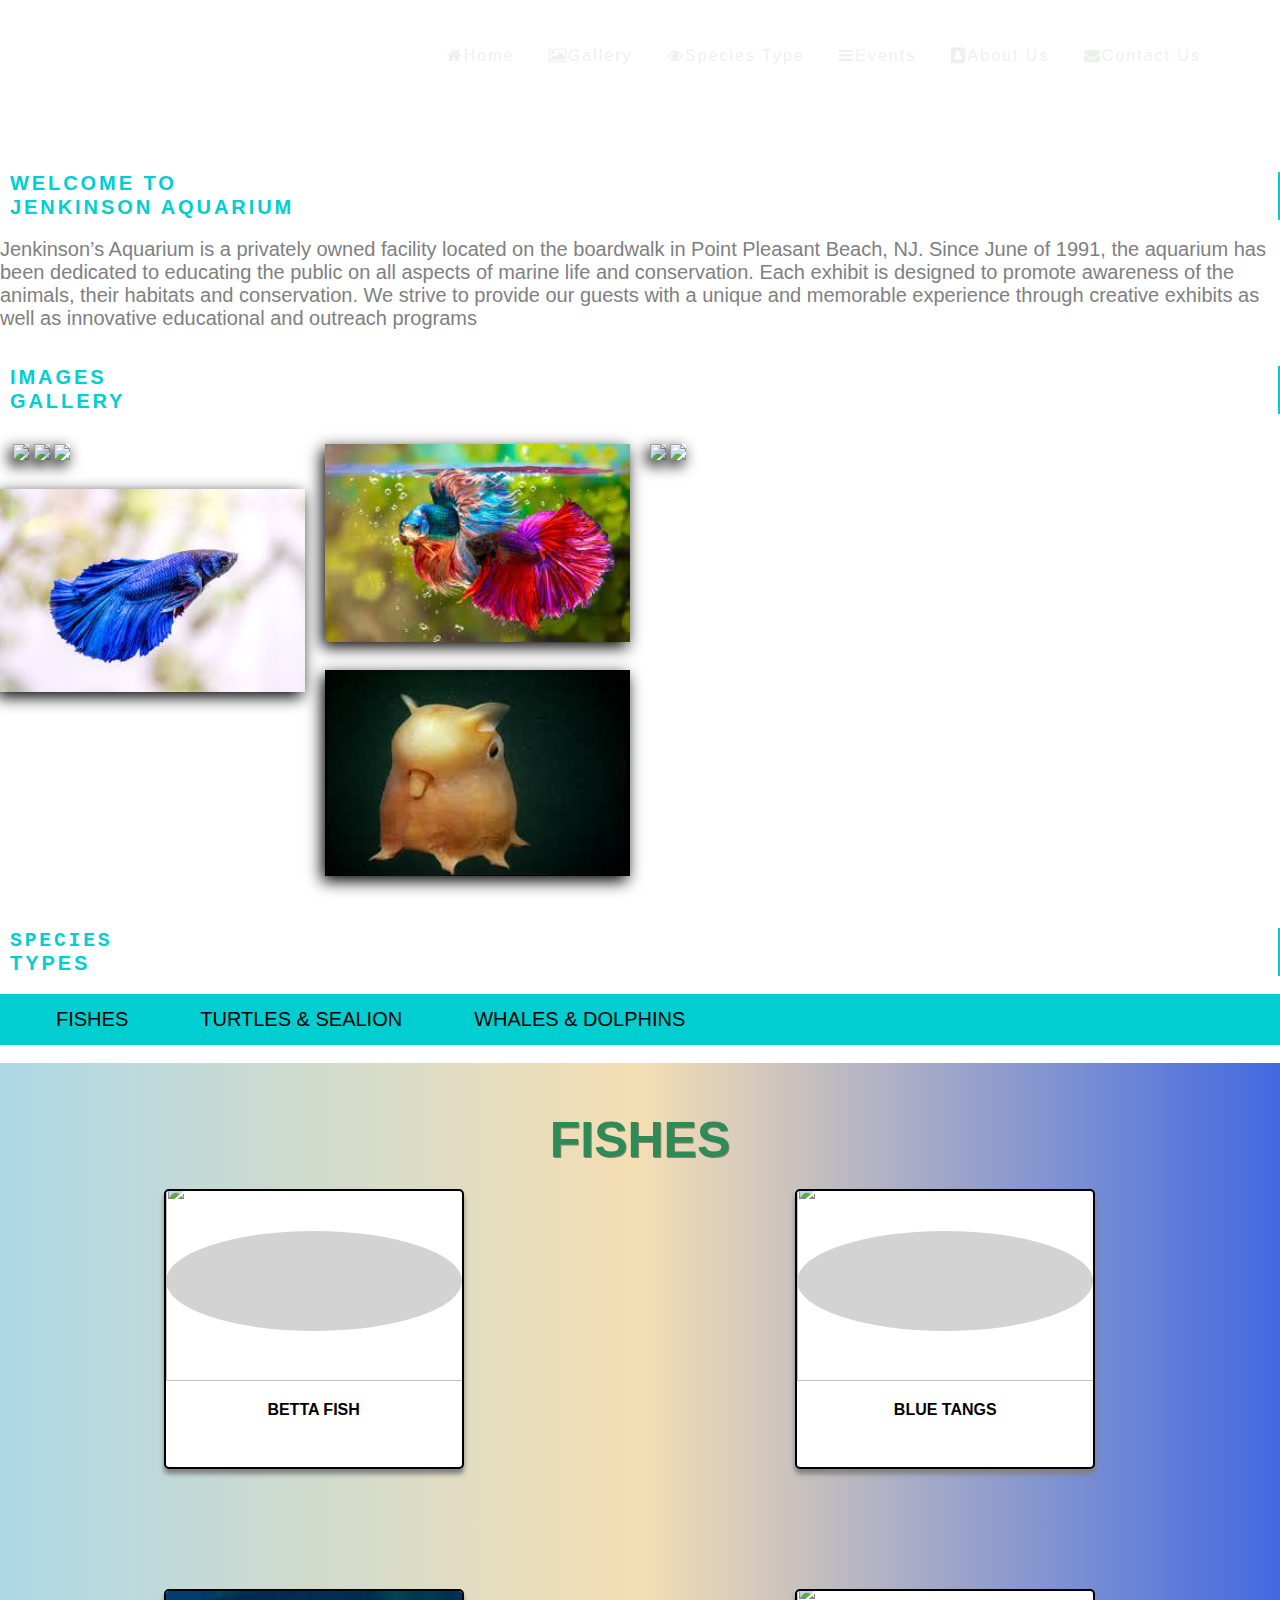
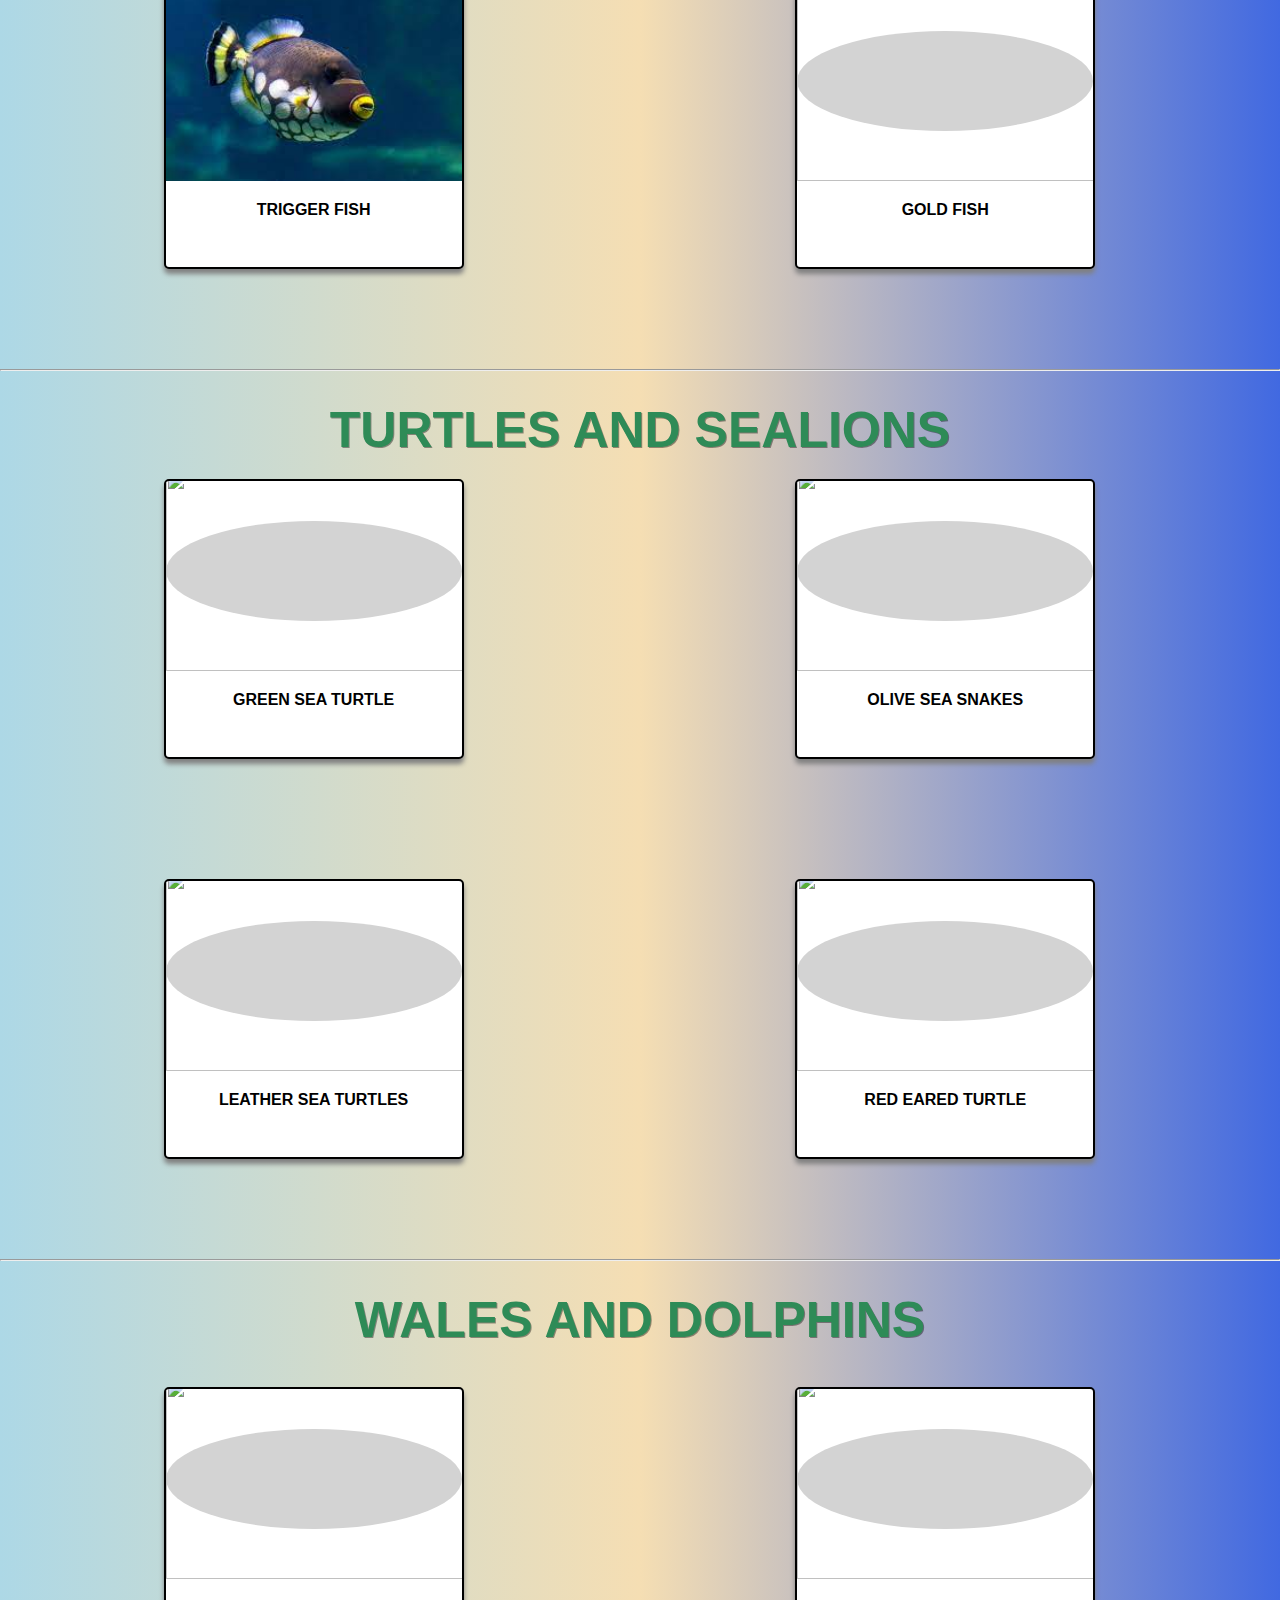
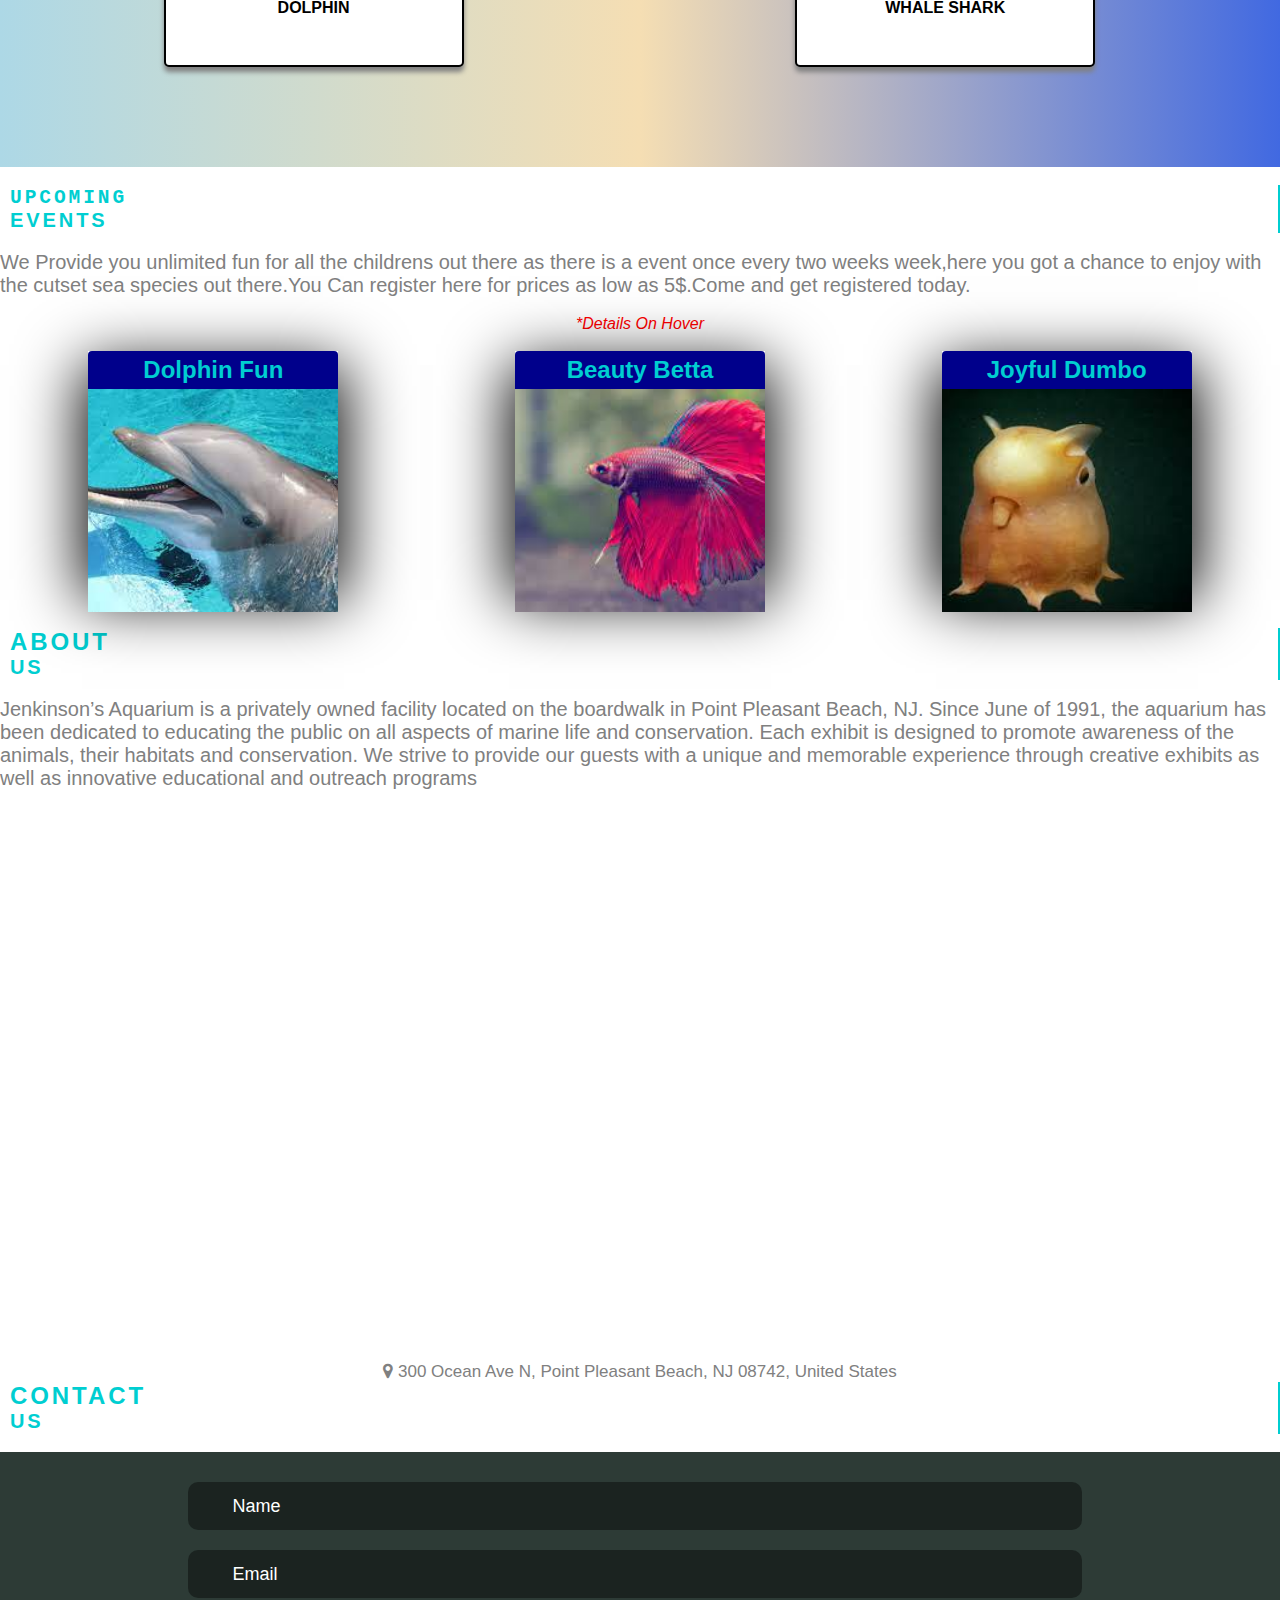
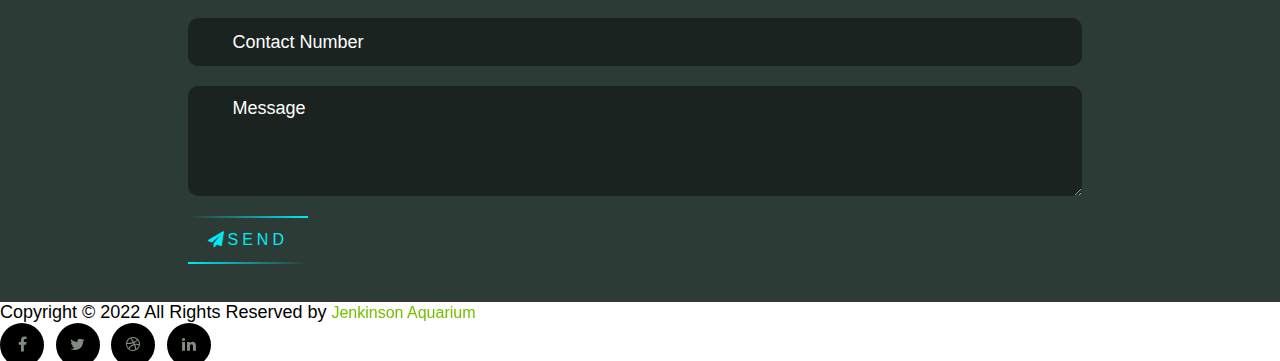
==== commit 13bdfe41: "yuuiu" ====
--- a/index.html
+++ b/index.html
@@ -30,7 +30,6 @@
       var header = document.querySelector("header");
       header.classList.toggle("sticky", window.scrollY > 0);
     });
-
     $(document).ready(function(){
   $("img").click(function(){
   var t = $(this).attr("src");
@@ -44,9 +43,7 @@
   $(".modal-body").html("<video class='model-vid' controls><source src='"+t+"' type='video/mp4'></source></video>");
   $("#myModal").modal();  
 });
-});
-
-
+});//EOF Document.ready
 
 function reset() {
   nameEl = "";
@@ -327,11 +324,6 @@
   padding: 0;
 }
 
-body {
-  
-  min-height: 200vh;
-  margin-top: 2px;
-}
 
 li,
 a,
@@ -958,161 +950,6 @@
   padding: 1em;
 }
 
-div.form {
-  background-color: #eee;
-}
-.contact-wrapper {
-  margin: auto 0;
-}
-
-.submit-btn {
-  float: left;
-}
-.reset-btn {
-  float: right;
-}
-
-.form-headline:after {
-  content: "";
-  display: block;
-  width: 10%;
-  padding-top: 10px;
-  border-bottom: 3px solid darkturquoise;
-}
-
-.highlight-text {
-  color: darkturquoise;
-}
-
-.hightlight-contact-info {
-  font-weight: 700;
-  font-size: 22px;
-  line-height: 1.5;
-}
-
-.highlight-text-grey {
-  font-weight: 500;
-}
-
-.email-info {
-    margin-top: 20px;
-}
-
-::-webkit-input-placeholder { /* Chrome */
-  font-family: 'Roboto', sans-serif;
-}
-
-.required-input {
-  color: black;
-}
-@media (min-width: 600px) {
-  .contain {
-    padding: 0;
-  }
-}
-
-h3,
-.op {
-  margin: 0;
-}
-
-h3 {
-  margin-bottom: 1rem;
-}
-
-.form-input:focus,
-textarea:focus{
-  outline: 1.5px solid darkturquoise;
-}
-
-.form-input,
-textarea {
-  width: 100%;
-  border: 1px solid #bdbdbd;
-  border-radius: 5px;
-}
-
-.wrapper > * {
-  padding: 1em;
-}
-@media (min-width: 700px) {
-  .wrapper {
-    display: grid;
-    grid-template-columns: 2fr 1fr;
-  }
-  .wrapper > * {
-    padding: 2em 2em;
-  }
-}
-
-.op {
-
-  list-style: none;
-  padding: 0;
-}
-
-.contacts {
-  color: #212d31;
-}
-
-
-
-.form {
-  background: #fff;
-  padding-top:10px;
-  width: 100%;
-  height: 100%;
-  padding-left: 100px;
-  padding-right: 100px;
-}
-
-form {
-  display: grid;
-  grid-template-columns: 1fr 1fr;
-  grid-gap: 20px;
-}
-form label {
-  display: block;
-}
-form p {
-  margin: 0;
-}
-
-.full-width {
-  grid-column: 1 / 3;
-}
-#button{
-
-margin-left:450px;
-
-
-
-
-}
-.reset-btn,
-.submit-btn,
-.form-input,
-textarea {
-  padding: 1em;
-}
-
-.reset-btn, .submit-btn {
-  background: transparent;
-  border: 1px solid darkturquoise;
-  color: darkturquoise;
-  border-radius: 15px;
-  padding: 5px 20px;
-  text-transform: uppercase;
-}
-.reset-btn:hover, .submit-btn:hover,
-.reset-btn:focus , .submit-btn:focus{
-  background: darkturquoise;
-  outline: 0;
-  color: #eee;
-}
-.error {
-  color: darkturquoise;
-}
 
 .col-text {
   height:20em;
@@ -1277,11 +1114,369 @@
 .sect{
 font-family: Verdana, Geneva, Tahoma, sans-serif;
 color: seagreen;
-
-
-}
-
-
+font-size: 50px;
+
+}
+
+
+
+
+
+
+
+
+/* form */
+
+@import url(https://fonts.googleapis.com/css?family=Source+Sans+Pro);
+.fomm {
+	  background:#2d3b36 url([data-uri])no-repeat center center fixed;
+  	-webkit-background-size: cover;
+	  -moz-background-size: cover;
+	  -o-background-size: cover;
+	  background-size: cover;
+    padding-top: 0px;
+}
+
+h1 {
+   color: #fff; 
+   text-shadow: 1px 1px 0 rgba(0,0,0,0.4);
+   padding-top: 30px;
+   font-size: 100px; 
+   font-weight: 700;
+   text-align: center;
+   font-family: 'Source Sans Pro', sans-serif;
+   margin: 0px;
+}
+
+form {
+    margin-left:auto;
+    margin-right:auto;
+    width: 965px;
+    height: 450px;
+    padding:30px;
+    -moz-border-radius: 10px;
+    -webkit-border-radius: 10px;
+    border-radius: 10px;
+    -moz-background-clip: padding;
+    -webkit-background-clip: padding-box;
+    background-clip: padding-box; 
+    overflow: hidden; 
+}
+
+textarea{
+	  background: rgba(0, 0, 0, 0.4); 
+    width: 894px;
+    height: 110px;
+    border: none;
+    -moz-border-radius: 10px;
+    -webkit-border-radius: 10px;
+    border-radius: 10px;
+    -moz-background-clip: padding;
+    -webkit-background-clip: padding-box;
+    background-clip: padding-box; 
+    display: block;
+    font-family: 'Source Sans Pro', sans-serif;
+    font-size: 18px;
+    color: #fff;
+    padding-left: 45px;
+    padding-right: 20px;
+    padding-top: 12px;
+    margin-bottom: 20px;
+    overflow: hidden;
+}
+
+select {
+    width: 960px;
+    height: 48px;
+    line-height: 1.5;
+    font-size: 1.4em;
+    border: none;
+    border-radius: 10px;
+    -webkit-border-radius: 10px;
+    -mox-border-radius: 10px;
+    color: #fff;
+    display: block;
+    background: transparent;
+    background-color: rgba(0,0,0,.4);
+    margin-bottom: 20px;
+    display: block;
+    font-family: 'Source Sans Pro', sans-serif;
+    font-size: 18px;
+    appearance: none;
+    -webkit-appearance: none;
+    -moz-appearance: none;
+}
+
+.nameinput, .emailinput {
+    width: 894px;
+    height: 48px;
+    border: none;
+    -moz-border-radius: 10px;
+    -webkit-border-radius: 10px;
+    border-radius: 10px;
+    -moz-background-clip: padding;
+    -webkit-background-clip: padding-box;
+    background-clip: padding-box; 
+    display: block;
+    font-family: 'Source Sans Pro', sans-serif;
+    font-size: 18px;
+    color: #fff;
+    padding-left: 20px;
+    padding-right: 20px;
+    margin-bottom: 20px;
+}
+
+input[type=submit] {
+    cursor: pointer;
+}
+
+input.nameinput {
+	  background: rgba(0, 0, 0, 0.4); 
+	  padding-left: 45px;
+}
+
+input.emailinput {
+	  background: rgba(0, 0, 0, 0.4);
+	  padding-left: 45px;
+}
+
+input.message {
+	  background: rgba(0, 0, 0, 0.4);
+	  padding-left: 45px;
+}
+
+select.indent {
+	  padding-left: 45px;
+    cursor: pointer;
+}
+
+::-webkit-input-placeholder {
+	  color: #fff;
+}
+
+:-moz-placeholder{ 
+    color: #fff; 
+}
+
+::-moz-placeholder {
+    color: #fff;
+}
+
+:-ms-input-placeholder {  
+	  color: #fff; 
+}
+
+input:focus, textarea:focus { 
+	  background-color: rgba(0, 0, 0, 0.2);
+    -moz-box-shadow: 0 0 5px 1px rgba(255,255,255,.5);
+    -webkit-box-shadow: 0 0 5px 1px rgba(255,255,255,.5);
+    box-shadow: 0 0 5px 1px rgba(255,255,255,.5);
+	  overflow: hidden; 
+}
+
+.btn {
+	border: none;
+	font-family: 'Source Sans Pro', sans-serif;
+  font-size: 18px;
+  width: 200px;
+  height: 48px;
+	color: #000;
+	background: #fff;
+	cursor: pointer;
+	display: inline-block;
+	font-weight: 700;
+	position: relative;
+  outline: none;
+  box-shadow: 0 6px #cecece;
+  border-radius: 5px;
+  float: right;
+  margin-right: 6px;
+}
+
+.btn:hover {
+	background: #fff;
+  outline: none;
+  box-shadow: 0 4px #cecece;
+	top: 2px;
+}
+
+.btn:active {
+	background: #fff;
+  outline: none;
+  box-shadow: 0 0 #cecece;
+	top: 6px;
+}
+
+.flat {
+	border: none;
+	cursor: pointer;
+	display: inline-block;
+	outline: none;
+  position: relative;
+	-webkit-transition: all 0.3s;
+	-moz-transition: all 0.3s;
+	transition: all 0.3s;
+}
+
+
+.flat:before {
+	position: absolute;
+	height: 100%;
+	left: 0;
+	top: 0;
+	line-height: 3;
+	font-size: 140%;
+	width: 60px;
+}
+
+
+.flat {
+   width: 960px !important;
+   height: 48px;
+   overflow: hidden;
+   margin-bottom: 20px;
+   background: url(http://www.jordancundiff.com/wp-content/uploads/2014/03/icon-dropdown.png) no-repeat right;
+   }
+
+@media only screen and ( min-width: 768px ) and ( max-width: 1035px ) {
+  h1 { font-size: 80px; }
+  form { width: 736px !important; }
+    #wpcf7-f156-p143-o1\20 formwrap > form > p > span.wpcf7-form-control-wrap.Subject.flat > select, #wpcf7-f156-p143-o1\20 formwrap > form > p > span.wpcf7-form-control-wrap.Subject.flat { width: 731px !important; }
+    .nameinput, .emailinput, #wpcf7-f156-p143-o1\20 formwrap > form > p > span.wpcf7-form-control-wrap.Message > textarea { width: 666px !important; }
+}
+
+@media only screen and ( max-width: 804px ) {
+    h1 { font-size: 50px; }
+  form { width: 450px !important; }
+   #wpcf7-f156-p143-o1\20 formwrap > form > p > span.wpcf7-form-control-wrap.Subject.flat > select, #wpcf7-f156-p143-o1\20 formwrap > form > p > span.wpcf7-form-control-wrap.Subject.flat { width: 445px !important; }
+    .nameinput, .emailinput, #wpcf7-f156-p143-o1\20 formwrap > form > p > span.wpcf7-form-control-wrap.Message > textarea { width: 380px !important; }
+}
+
+@media only screen and ( max-width: 517px ) {
+     h1 { font-size: 30px; }
+  form { width: 295px !important; }
+  #wpcf7-f156-p143-o1\20 formwrap > form > p > span.wpcf7-form-control-wrap.Subject.flat > select, #wpcf7-f156-p143-o1\20 formwrap > form > p > span.wpcf7-form-control-wrap.Subject.flat { width: 290px !important; }
+    .nameinput, .emailinput, #wpcf7-f156-p143-o1\20 formwrap > form > p > span.wpcf7-form-control-wrap.Message > textarea { width: 225px !important; }
+  .btn { width: 110px; }
+}
+
+
+
+
+
+
+
+
+
+
+
+
+
+
+
+
+
+.neon{
+    position: relative;
+    display: inline-block;
+    padding: 15px 20px;
+    color: #03e9f4;
+    text-decoration: none;
+    text-transform: uppercase;
+    transition: 0.5s;
+    letter-spacing: 4px;
+    overflow: hidden;
+    margin-right: 50px;
+   
+}
+.neon:hover{
+    background: #03e9f4;
+    color: #050801;
+    box-shadow: 0 0 5px #03e9f4,
+                0 0 25px #03e9f4,
+                0 0 50px #03e9f4,
+                0 0 200px #03e9f4;
+     -webkit-box-reflect:below 1px linear-gradient(transparent, #0005);
+}
+a:nth-child(1){
+    filter: hue-rotate(270deg);
+}
+.neon:nth-child(2){
+    filter: hue-rotate(110deg);
+}
+.neon span{
+    position: absolute;
+    display: block;
+}
+.neon span:nth-child(1){
+    top: 0;
+    left: 0;
+    width: 100%;
+    height: 2px;
+    background: linear-gradient(90deg,transparent,#03e9f4);
+    animation: animate1 1s linear infinite;
+}
+@keyframes animate1{
+    0%{
+        left: -100%;
+    }
+    50%,100%{
+        left: 100%;
+    }
+}
+ span:nth-child(2){
+    top: -100%;
+    right: 0;
+    width: 2px;
+    height: 100%;
+    background: linear-gradient(180deg,transparent,#03e9f4);
+    animation: animate2 1s linear infinite;
+    animation-delay: 0.25s;
+}
+@keyframes animate2{
+    0%{
+        top: -100%;
+    }
+    50%,100%{
+        top: 100%;
+    }
+}
+a span:nth-child(3){
+    bottom: 0;
+    right: 0;
+    width: 100%;
+    height: 2px;
+    background: linear-gradient(270deg,transparent,#03e9f4);
+    animation: animate3 1s linear infinite;
+    animation-delay: 0.50s;
+}
+@keyframes animate3{
+    0%{
+        right: -100%;
+    }
+    50%,100%{
+        right: 100%;
+    }
+}
+
+
+.neon span:nth-child(4){
+    bottom: -100%;
+    left: 0;
+    width: 2px;
+    height: 100%;
+    background: linear-gradient(360deg,transparent,#03e9f4);
+    animation: animate4 1s linear infinite;
+    animation-delay: 0.75s;
+}
+@keyframes animate4{
+    0%{
+        bottom: -100%;
+    }
+    50%,100%{
+        bottom: 100%;
+    }
+}
 
 
 </style>
@@ -1310,15 +1505,24 @@
           <li><a href="#speciestype"><i class="fa fa-eye"></i></i>Species Type</a></li> 
           <li><a href="#events"><i class="fa fa-bars"></i>Events</a></li>
           <li><a href="#about"><i class="fa fa-address-book"></i>About Us</a></li>
-          <li><a href="#contact"><i class="fa fa-envelope"></i>Contact Us</a></li>
+          <li><a href="#contactus"><i class="fa fa-envelope"></i>Contact Us</a></li>
         </ul>
       </nav>
     </header>
+
+   
     <div class="ratio ratio-16x9">
-   <video id=".vid" src="https://github.com/Zain2206F/zain2206f.github.io/blob/d0306d666ceb8753d2fe0b564daee1199055a8c3/Video.mp4" autoplay loop muted ></video>
+   <video id=".vid" src="Video.mp4" autoplay loop muted ></video>
   </div> 
+ 
+
+
+
+  <!-- </div>
    <img class="responsive"  src="H:\All Data\E-PROJECT\aqua.png" alt="" width="140px">
-  </div>
+  </div> -->
+
+
   <br>
 
 
@@ -1326,7 +1530,7 @@
 
     <h2 class="welcome"><small>WELCOME TO<br><b>JENKINSON AQUARIUM</b></small></h2>
 
-    9 
+
     <br>
 
     <p class="welp">Jenkinson’s Aquarium is a privately owned facility located on the boardwalk in Point Pleasant Beach,
@@ -1343,7 +1547,7 @@
   <img src="https://www.national-aquarium.co.uk/wp-content/uploads/IMG_1196-1920x1080.jpg" alt="" class="img-fluid">
 <img src="https://resources.thomascook.in/images/holidays/sightSeeing/DubaiAquarium550.jpg" alt="" class="img-fluid">
 <img src="https://i.ytimg.com/vi/8z8dZtp4qP4/maxresdefault.jpg" alt="" class="img-fluid"> 
-    <img src="[data-uri]" class="card img-fluid">
+   
   <img src="https://encrypted-tbn0.gstatic.com/images?q=tbn:ANd9GcQ-bg4srfRrxpjdJtO4qTicIeeAJmAmeds6Og&usqp=CAU" class="img-fluid">
   <img src="https://encrypted-tbn0.gstatic.com/images?q=tbn:ANd9GcTja2Aes6d0N62NhWvXoy-M0QNgcNG1GDqLug&usqp=CAU" class="img-fluid">
   <img src="https://media.istockphoto.com/photos/sea-turtle-swimming-in-blue-water-cute-sea-turtle-in-blue-water-of-picture-id1321152402?b=1&k=20&m=1321152402&s=170667a&w=0&h=lNeOoCOIJFf5DZRCrvslqiUxS09tuD63k7Sp_gg92JU=" class="img-fluid">
@@ -1395,7 +1599,13 @@
 
   </div>
 </div>
+</div>
+</div>
+</div>
+</div>
+</div>
 <br><br>
+
 <div id="speciestype" class="container-fluid"><h2 class="welcome">SPECIES<small><br><b>TYPES</b></small></h2><br>
   <div width="100%" >
     <ul class="navul">
@@ -1717,38 +1927,46 @@
 
 
       </div>
-      <div >
-      
-        <div class="form">
-          <h4>GET IN TOUCH</h4>
-          <h2 class="form-headline">Send Us Recommendations</h2>
-          <form id="submit-form" action="">
-            <p>
-             
-              <input id="name" class="form-input" type="text" placeholder="Your Name*" required>
-              <small class="name-error"></small>
-            </p>
-            <p>
-              <input id="email" class="form-input" type="email" placeholder="Your Email*" required>
-              <small class="name-error"></small>
-            </p>
-            <p class="full-width">
-              <input id="company-name" class="form-input" type="number" placeholder="Contact No* " required>
-              <small></small>
-            </p>
-            <p class="full-width">
-              <textarea  minlength="20" id="message" cols="30" rows="7" placeholder="Your Message*" required></textarea>
-              <small></small>
-            </p>
-           
-            <p class="full-width">
-              <div class="container">
-                <button id="button" >Submit</button>
+      <div id="contactus" class="container-fluid"><h2 class="welcome"></small><b>CONTACT</b><small><br>US</h2></div><br>
+      <div class="fomm">
+
+        <div class="wpcf7" id="wpcf7-f156-p143-o1 formwrap">
+            <form action="#" method="post" class="wpcf7-form" novalidate="novalidate">
+                <div style="display: none;">
+                    <input type="hidden" name="_wpcf7" value="156">
+                    <input type="hidden" name="_wpcf7_version" value="3.7.2">
+                    <input type="hidden" name="_wpcf7_locale" value="en_US">
+                    <input type="hidden" name="_wpcf7_unit_tag" value="wpcf7-f156-p143-o1">
+                    <input type="hidden" name="_wpnonce" value="d1da331d93">
+                </div>
+                <p>
+                   <span class="wpcf7-form-control-wrap Name">
+                     <input type="text" name="Name" value="" size="40" class="nameinput wpcf7-form-control wpcf7-text wpcf7-validates-as-required" aria-required="true" aria-invalid="false" placeholder="Name">
+                  </span>
+                  <span class="wpcf7-form-control-wrap Email">
+                    <input type="email" name="Email"  size="40" class="emailinput wpcf7-form-control wpcf7-text wpcf7-email wpcf7-validates-as-required wpcf7-validates-as-email" aria-required="true" aria-invalid="false" placeholder="Email">
+                  </span>
+                  <span class="wpcf7-form-control-wrap Email">
+                    <input type="phone number" name="Contact Number"  size="40" class="emailinput wpcf7-form-control wpcf7-text wpcf7-email wpcf7-validates-as-required wpcf7-validates-as-email" aria-required="true" aria-invalid="false" placeholder="Contact Number">
+                  </span>
+                
+                  <span class="wpcf7-form-control-wrap Message">
+                    <textarea name="Message" cols="40" rows="10" class="wpcf7-form-control wpcf7-textarea" aria-invalid="false" placeholder="Message"></textarea>
+                  </span>
+                  <a class="neon" href="#contactus">
+                    <span></span>
+                    <span></span>
+                    <span></span>
+                    <span></span>
+                    <i class="fa fa-paper-plane" aria-hidden="true"></i>Send
+                </a>
+                  
+              </p>
+              <!-- <div class="wpcf7-response-output wpcf7-display-none"> -->
               </div>
-            </center>
+          </form>
+        </div>
           </div>
-        </div>
-      </div>
       <div class="container pt-5 ">
         <div class="row">
           <div class="col-md-8 col-sm-6 col-xs-12">
